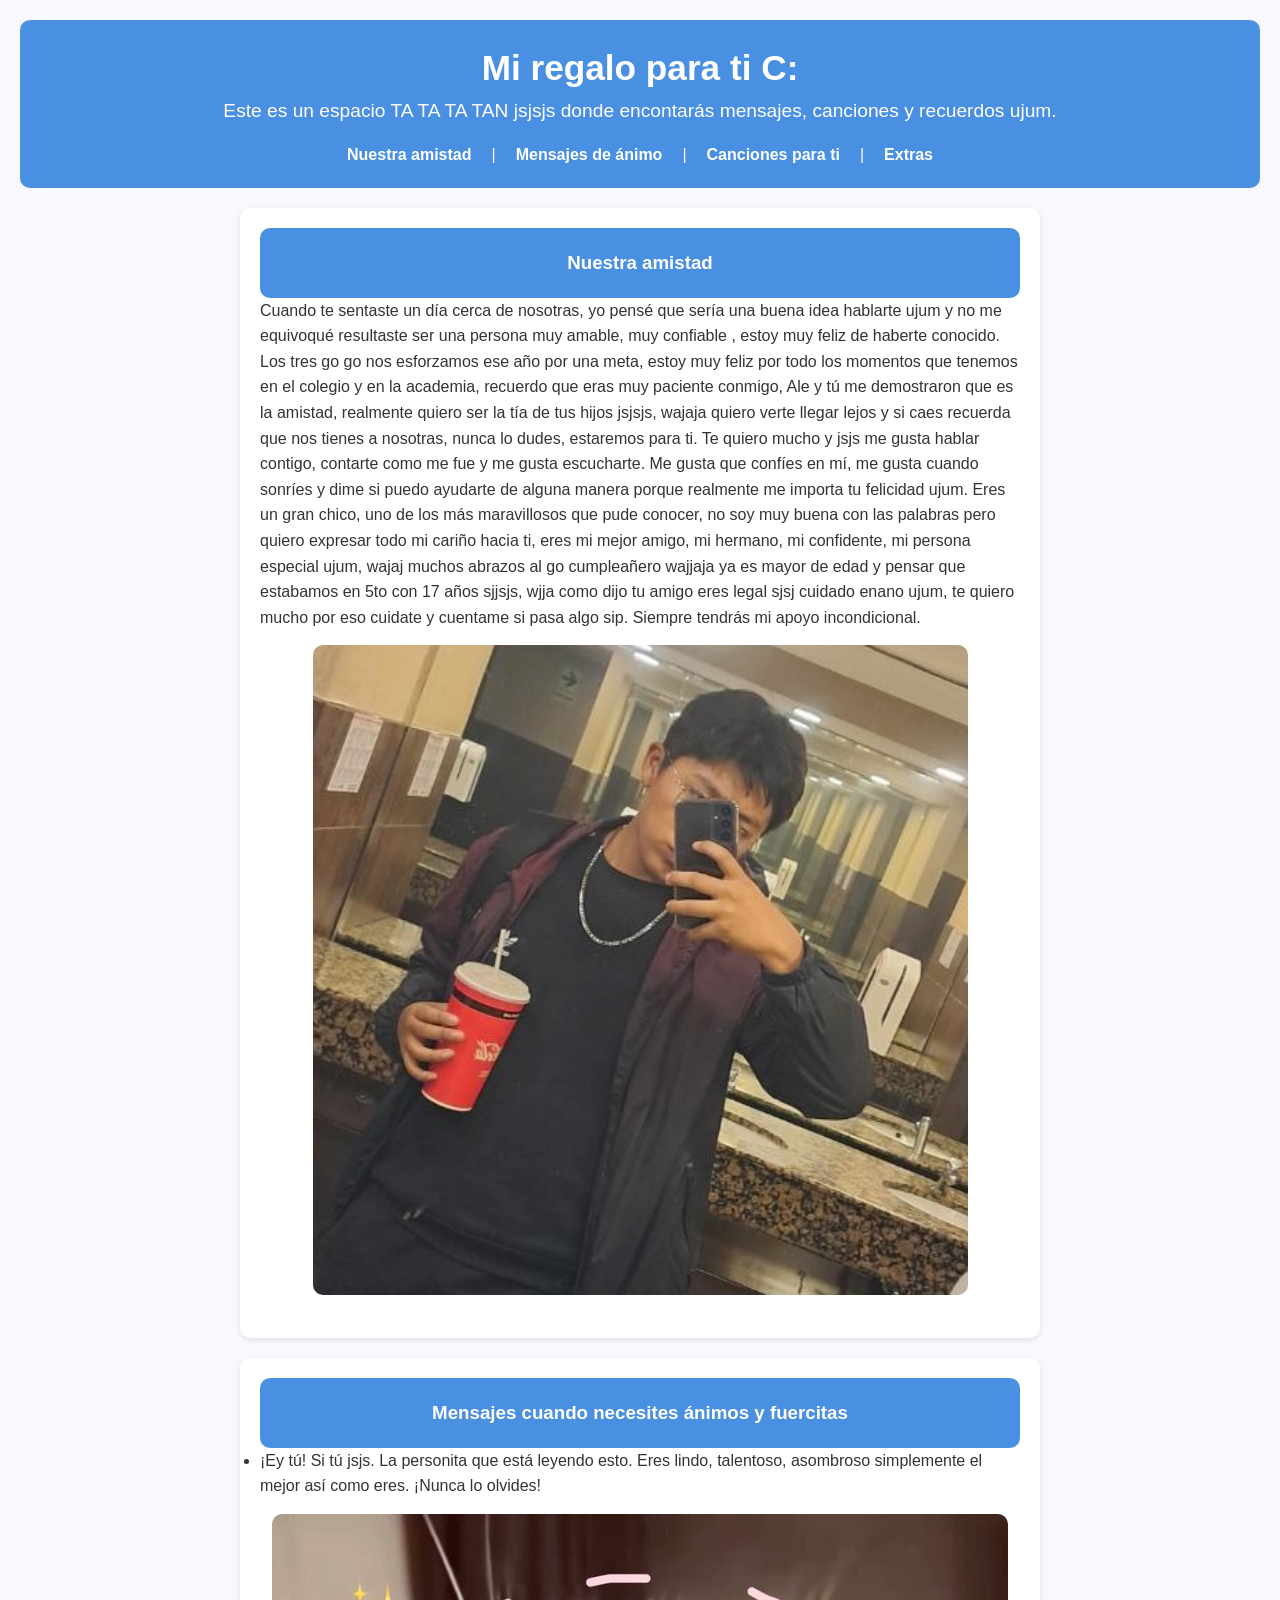
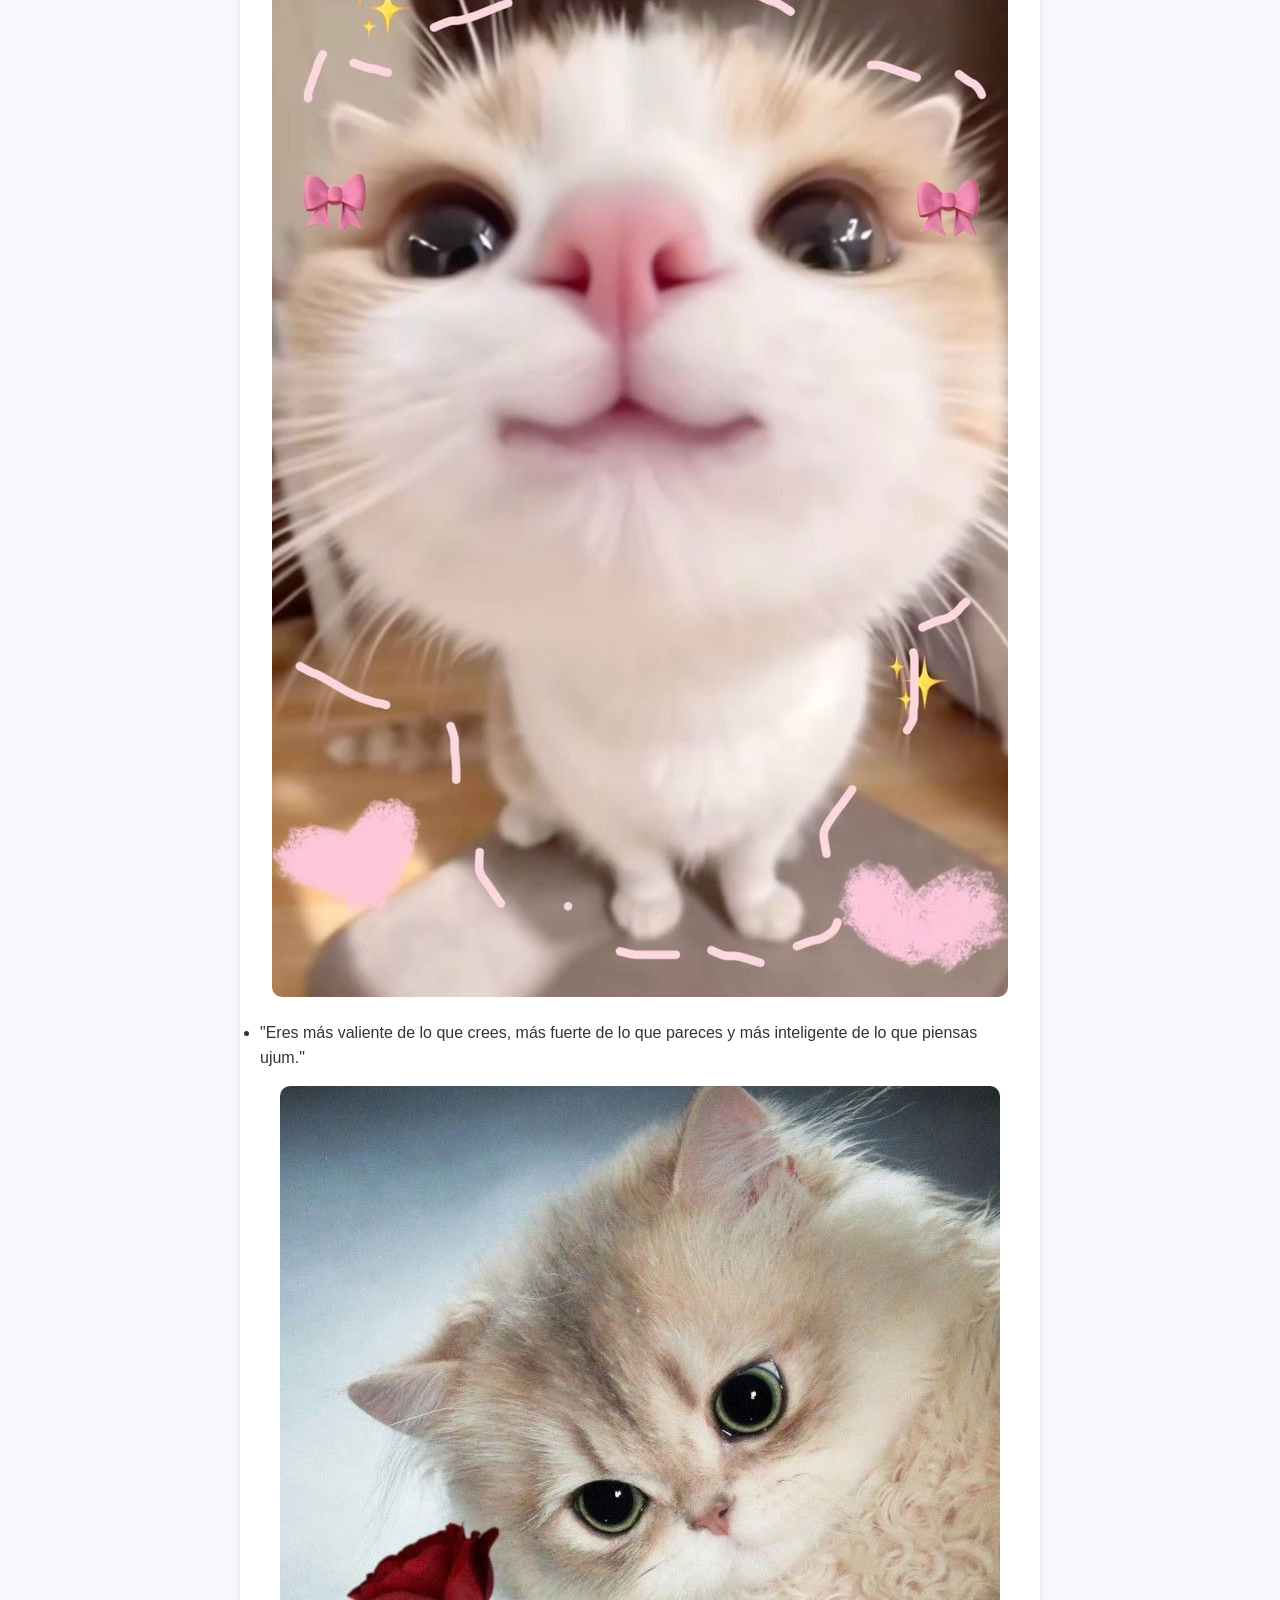
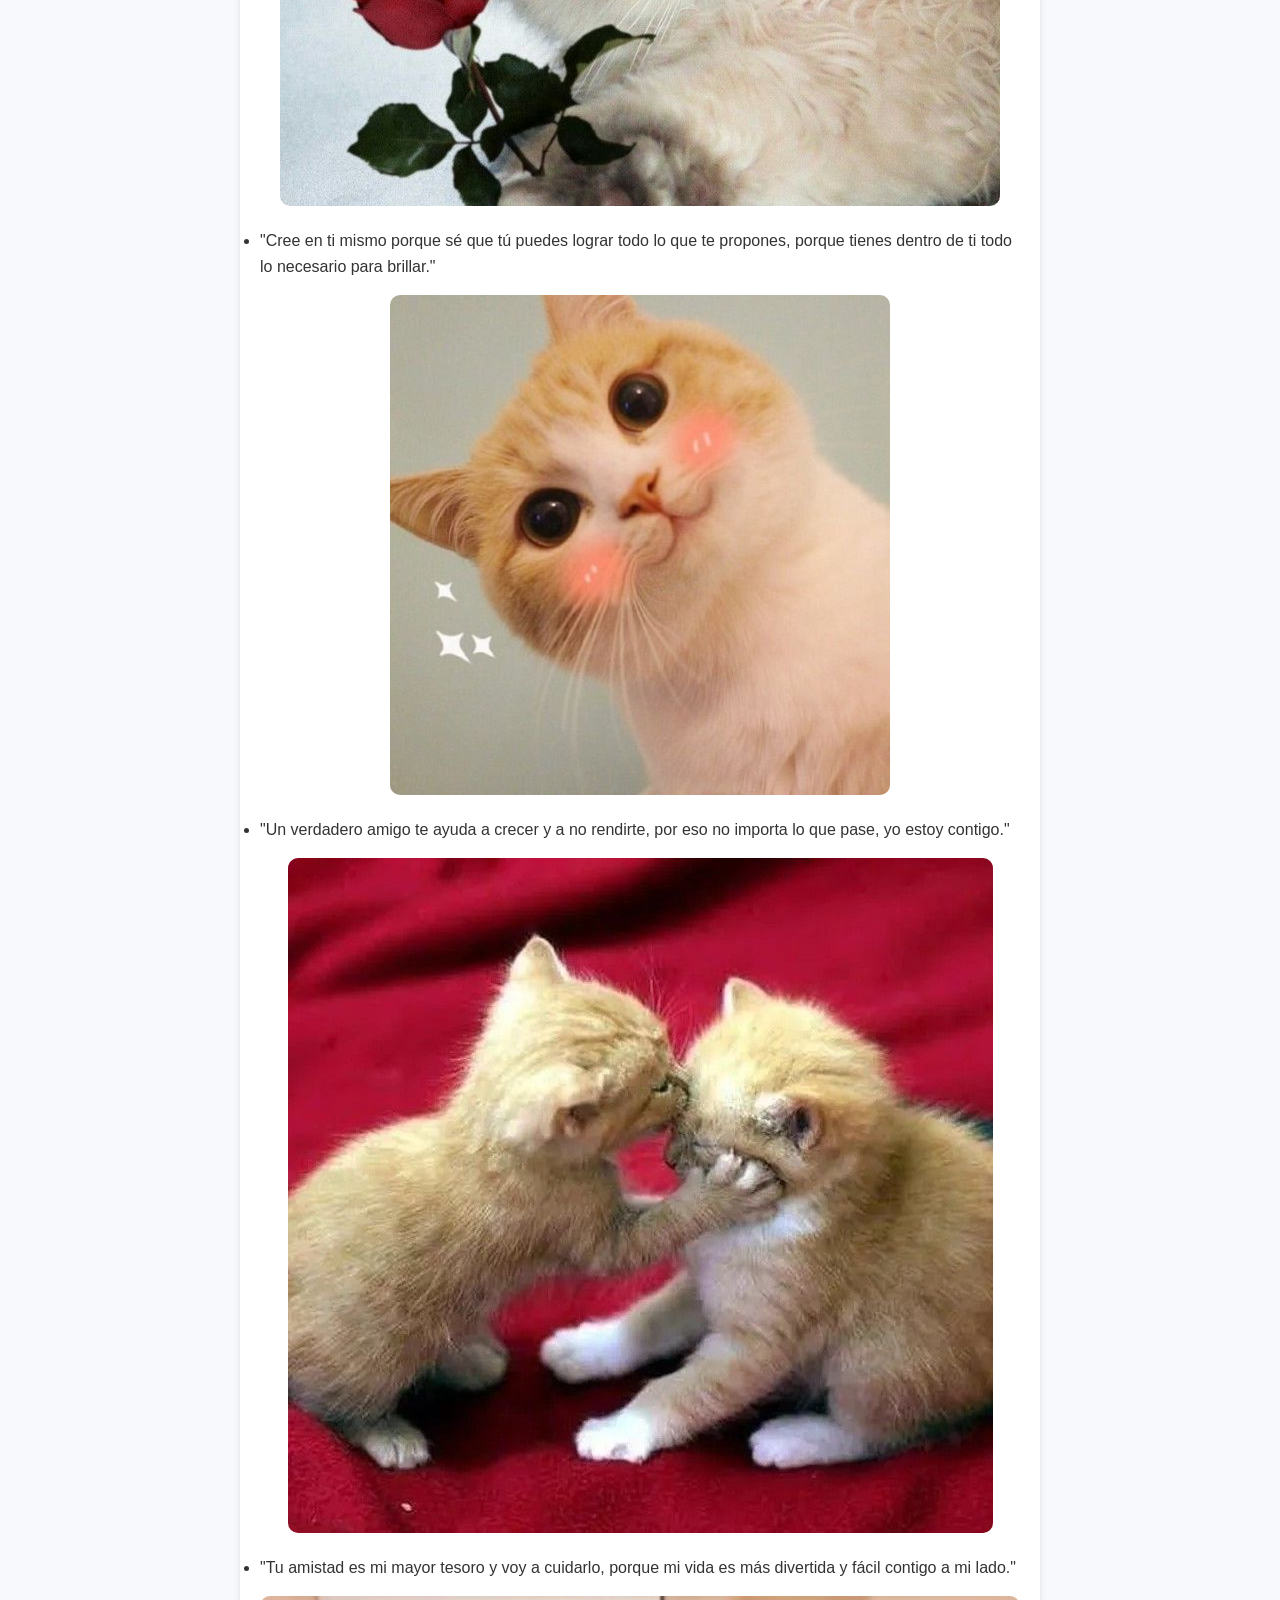
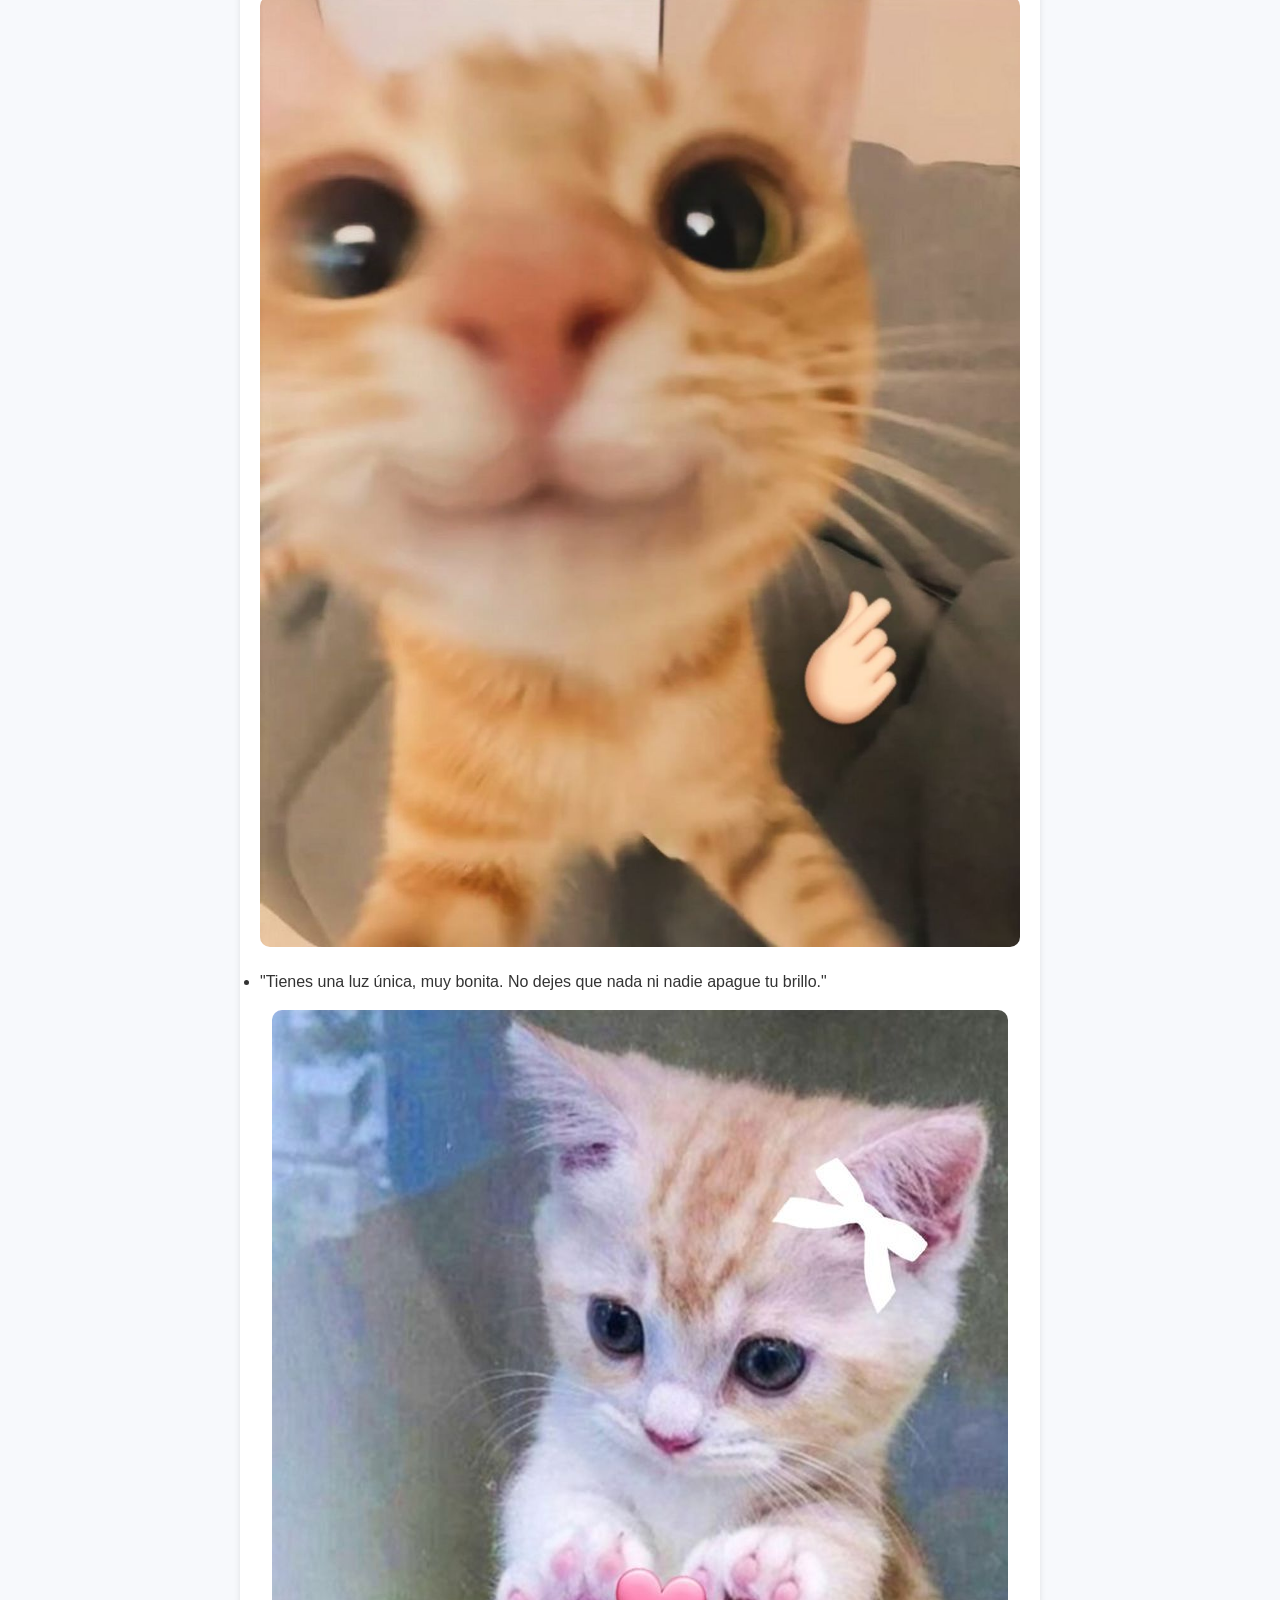
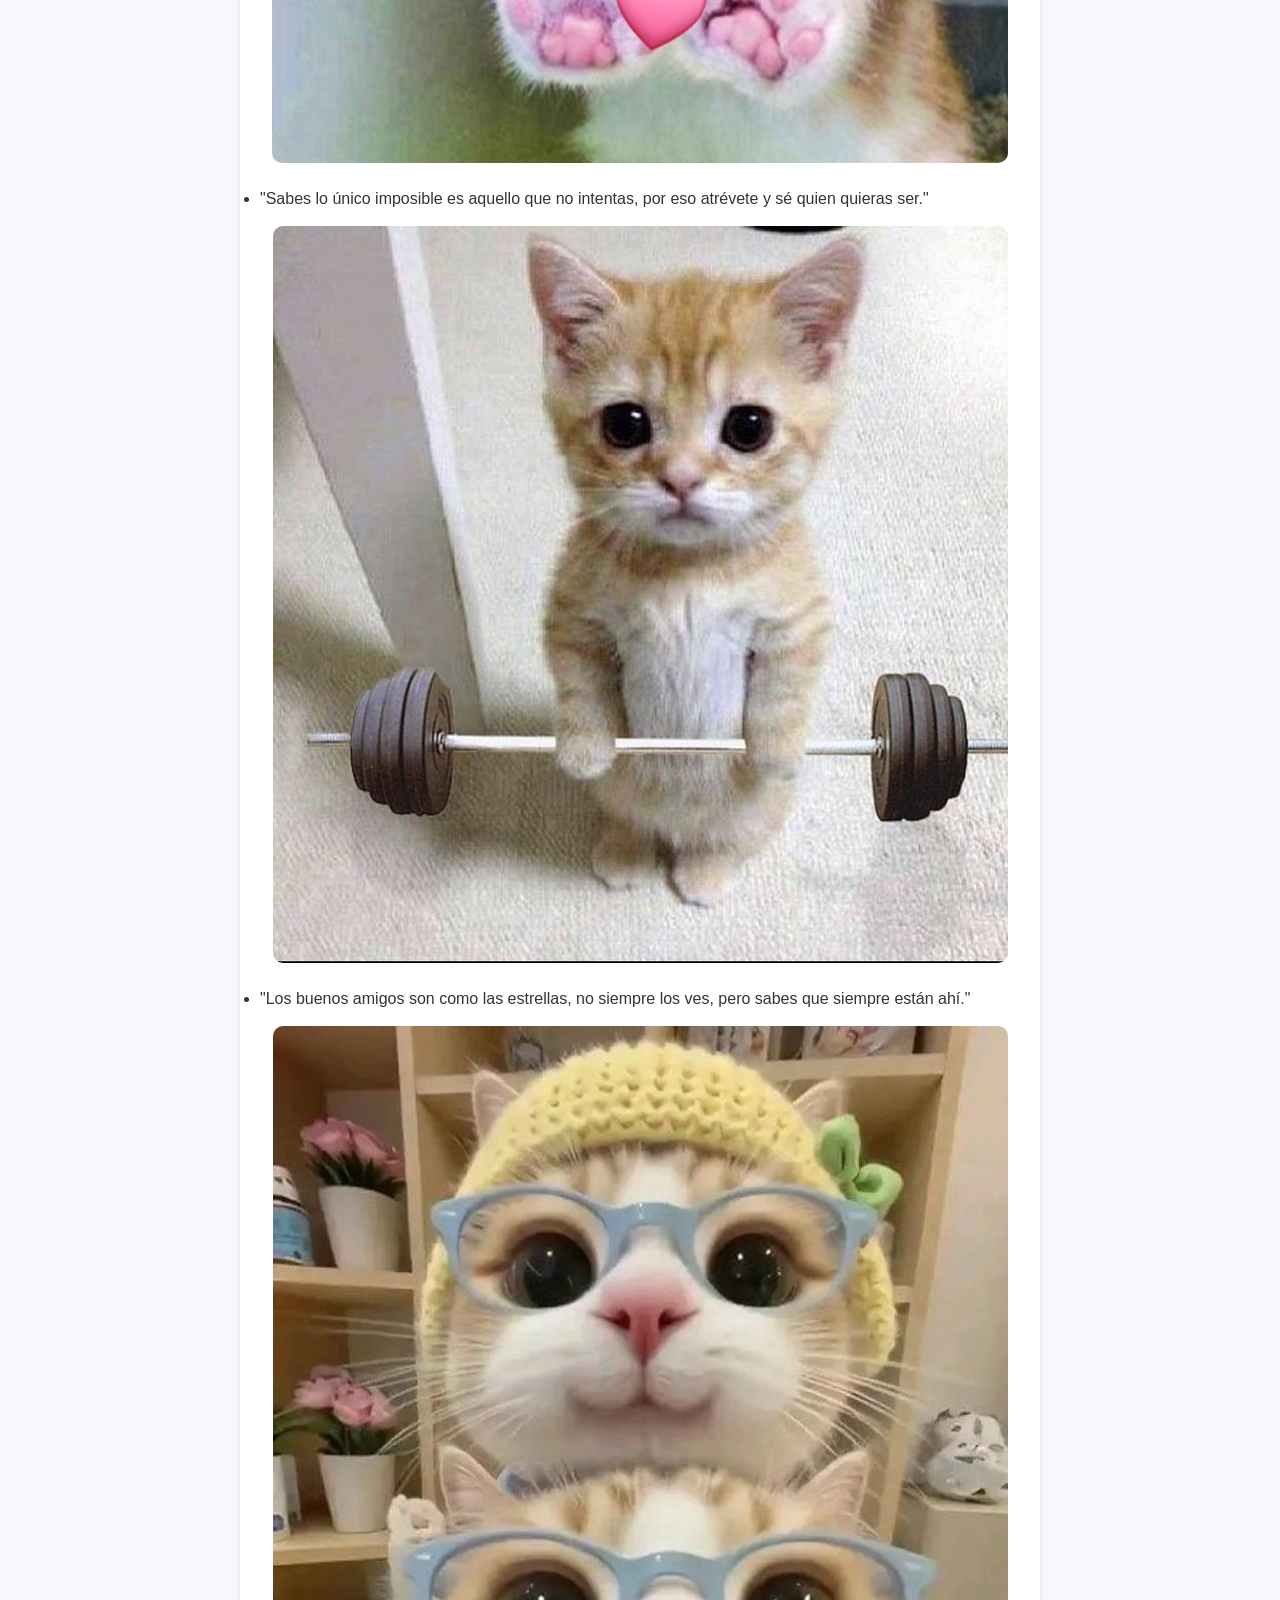
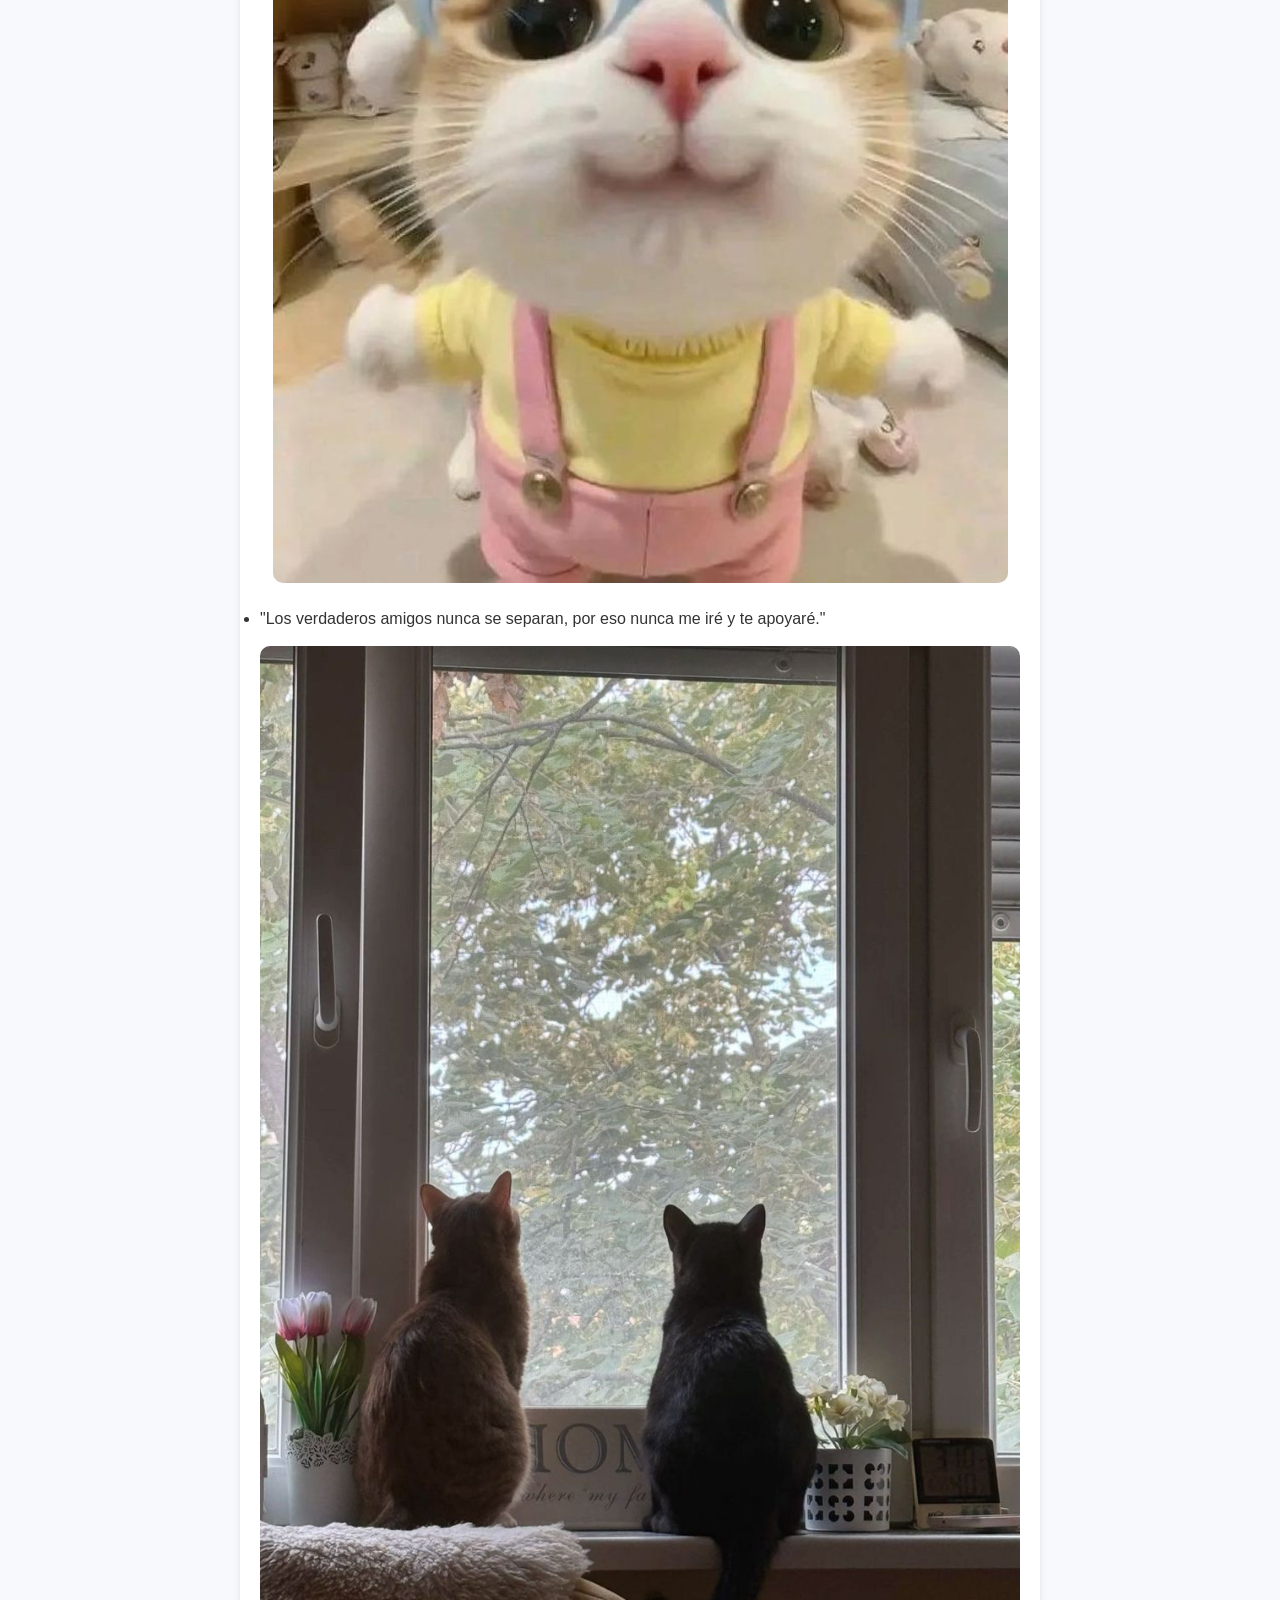
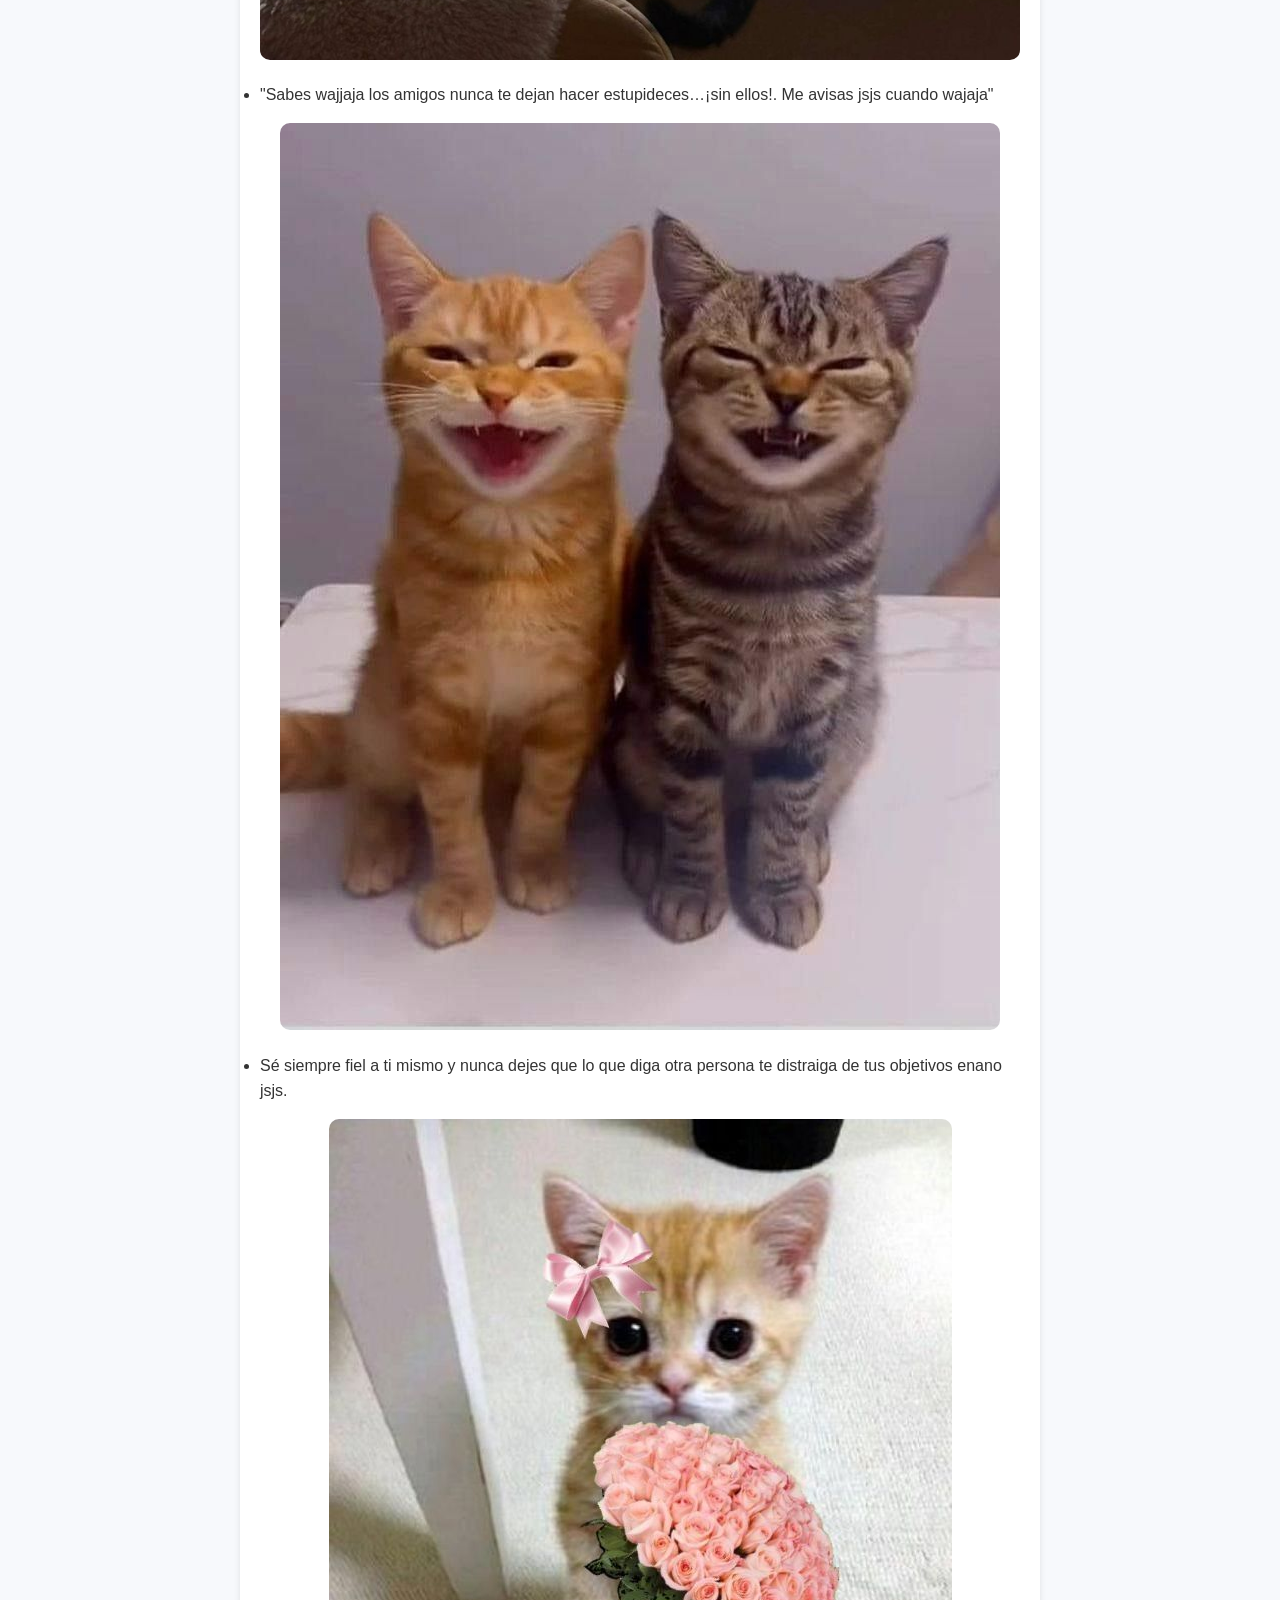
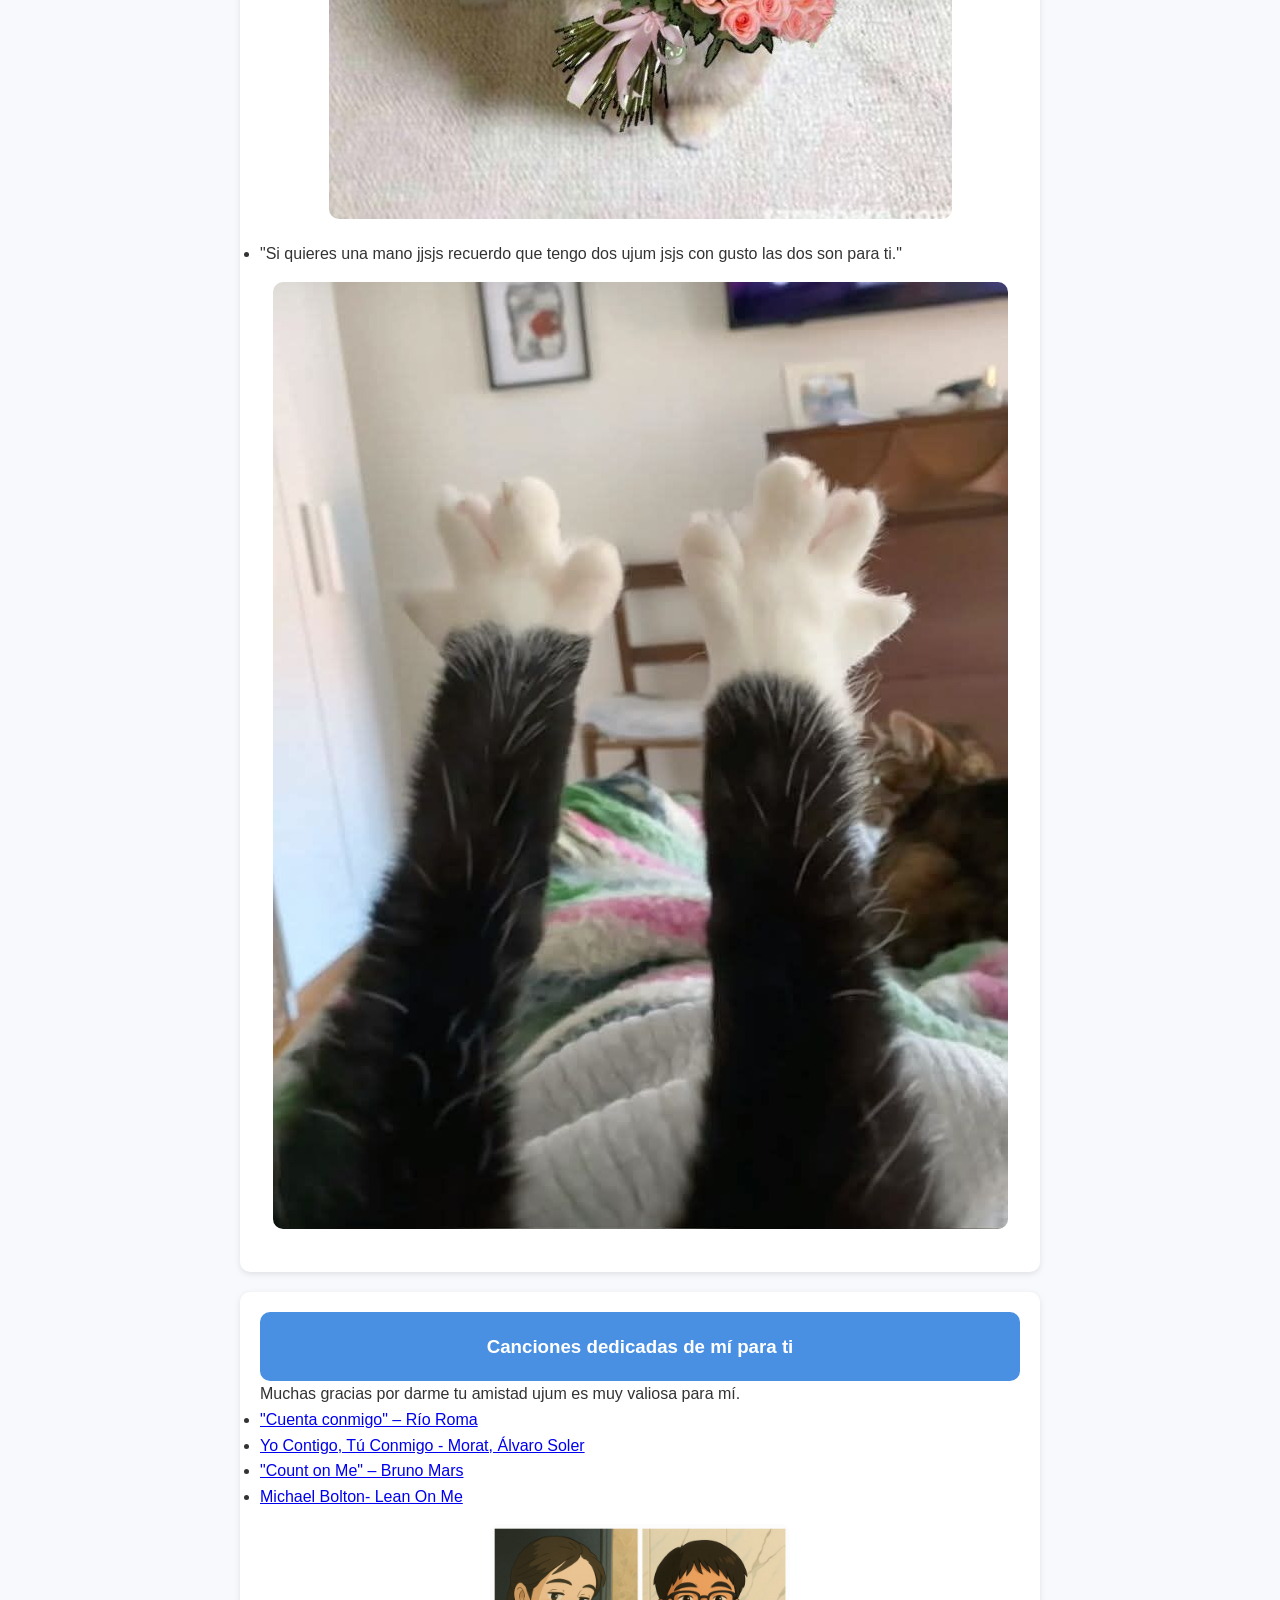
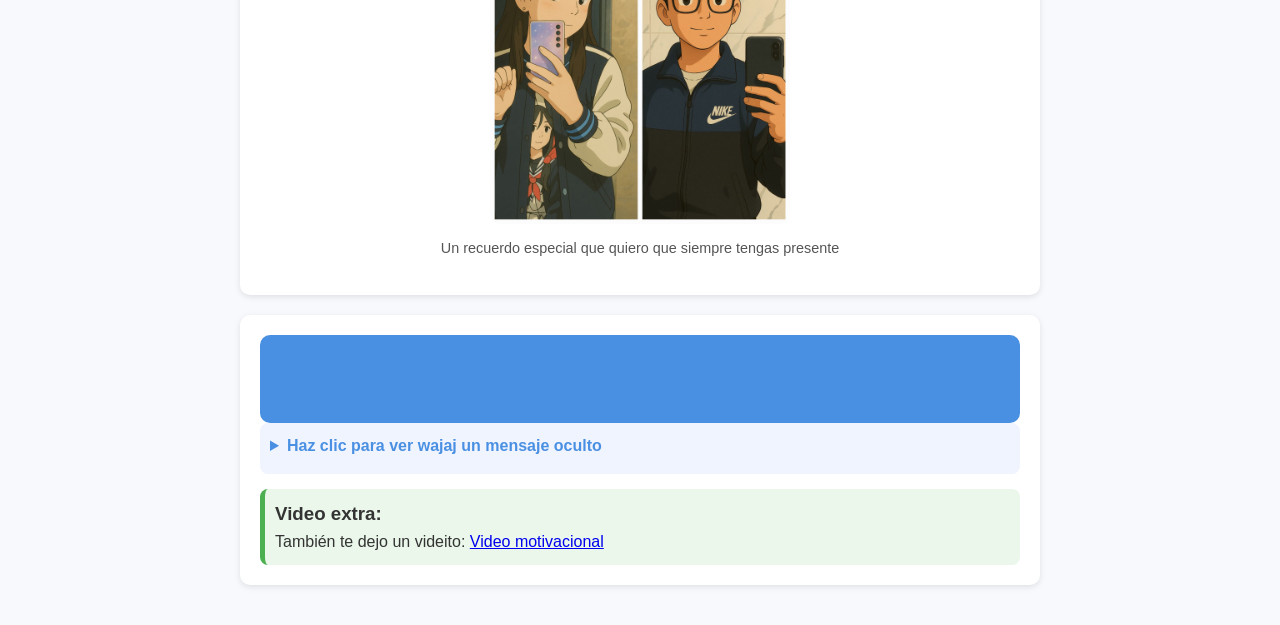
==== index.html @ e7e35b91 "Rename BlogPersonaEspecial.html to index.html" ====
<!DOCTYPE html>
<html>
<head lang="es">
    <title>Blog Para mi Mejor Amigo</title>
    <link rel="stylesheet" href="styles.css">
</head>
<body>
    <header>
        <h1>Mi regalo para ti C:</h1>
        <p>Este es un espacio TA TA TA TAN jsjsjs donde encontarás mensajes, canciones y recuerdos ujum.</p>
        <nav>
            <ul>
                <li><a href="#amistad">Nuestra amistad</a></li> |
                <li><a href="#mensajes">Mensajes de ánimo</a></li> |
                <li><a href="#canciones">Canciones para ti</a></li> |
                <li><a href="#extra">Extras</a></li>
            </ul>
        </nav>
    </header>
    <main>
        <!--Articulo sobre nuestra amistad-->
        <article id ="amistad">
            <header>
                <h3>Nuestra amistad</h3>
            </header>
            <section>
                <p>
                    Cuando te sentaste un día cerca de nosotras, yo pensé que sería una buena idea
                    hablarte ujum y no me equivoqué resultaste ser una persona muy amable, muy confiable
                    , estoy muy feliz de haberte conocido. Los tres go go nos esforzamos ese año por una 
                    meta, estoy muy feliz por todo los momentos que tenemos en el colegio y en la academia, 
                    recuerdo que eras muy paciente conmigo, Ale y tú me demostraron que es la amistad, realmente
                    quiero ser la tía de tus hijos jsjsjs, wajaja quiero verte llegar lejos y si caes recuerda 
                    que nos tienes a nosotras, nunca lo dudes, estaremos para ti. Te quiero mucho y jsjs me 
                    gusta hablar contigo, contarte como me fue y me gusta escucharte. Me gusta que confíes en 
                    mí, me gusta cuando sonríes y dime si puedo ayudarte de alguna manera porque realmente me 
                    importa tu felicidad ujum. Eres un gran chico, uno de los más maravillosos que pude conocer,
                    no soy muy buena con las palabras pero quiero expresar todo mi cariño hacia ti, eres mi mejor 
                    amigo, mi hermano, mi confidente, mi persona especial ujum, wajaj muchos abrazos al go cumpleañero 
                    wajjaja ya es mayor de edad y pensar que estabamos en 5to con 17 años sjjsjs, wjja como dijo tu amigo 
                    eres legal sjsj cuidado enano ujum, te quiero mucho por eso cuidate y cuentame si pasa algo sip.
                    Siempre tendrás mi apoyo incondicional. 
                </p>
            </section>
            <figure>
                <img src="imagenes/miMejorAamigo.jpg" alt="Fotito de mi mejor amigo sjjsjs mi hermano ujum">
            </figure>
        </article>
        <!--Articulo mensajes motivacionales-->
        <article id ="mensajes">
            <header>
                <h3>Mensajes cuando necesites ánimos y fuercitas</h3>
            </header>
            <section>
                <ul>
                    <li>¡Ey tú! Si tú jsjs. La personita que está leyendo esto. Eres lindo, talentoso, asombroso
                        simplemente el mejor así como eres. ¡Nunca lo olvides!
                    </li>
                    <figure><img src="imagenes/tu.jpg" alt="Gatito sonriendo"></figure>
                    <li>"Eres más valiente de lo que crees, más fuerte de lo que pareces y más inteligente de lo que piensas ujum."</li>
                    <figure><img src="imagenes/para_ti.jpg" alt="Gatito con una rosa"></figure>
                    <li>"Cree en ti mismo porque sé que tú puedes lograr todo lo que te propones, porque tienes dentro de ti todo lo necesario para brillar." </li>
                    <figure><img src="imagenes/brillar.jpg" alt="Gatito con brillitos"></figure>
                    <li>"Un verdadero amigo te ayuda a crecer y a no rendirte, por eso no importa lo que pase, yo estoy contigo." </li>
                    <figure><img src="imagenes/contigo.jpg" alt="Gatito besito frente"></figure>
                    <li>"Tu amistad es mi mayor tesoro y voy a cuidarlo, porque mi vida es más divertida y fácil contigo a mi lado." </li>
                    <figure><img src="imagenes/feliz.jpg" alt="Gatito feliz"></figure>
                    <li>"Tienes una luz única, muy bonita. No dejes que nada ni nadie apague tu brillo." </li>
                    <figure><img src="imagenes/corazon.jpg" alt="Gatito con un corazoncito"></figure>
                    <li>"Sabes lo único imposible es aquello que no intentas, por eso atrévete y sé quien quieras ser." </li>
                    <figure><img src="imagenes/fuerte.jpg" alt="Gatito y pesas"></figure>
                    <li>"Los buenos amigos son como las estrellas, no siempre los ves, pero sabes que siempre están ahí."</li>
                    <figure><img src="imagenes/juntos.jpg" alt="Dos gatitos con lentes"></figure>
                    <li>"Los verdaderos amigos nunca se separan, por eso nunca me iré y te apoyaré."</li>
                    <figure><img src="imagenes/dos.jpg" alt="Dos gatitos viendo afuera"></figure>
                    <li>"Sabes wajjaja los amigos nunca te dejan hacer estupideces…¡sin ellos!. Me avisas jsjs cuando wajaja"</li>
                    <figure><img src="imagenes/locuras.jpg" alt="Dos gatitos riendo malvadiscamente"></figure>
                    <li>Sé siempre fiel a ti mismo y nunca dejes que lo que diga otra persona te distraiga de tus objetivos enano jsjs.</li>
                    <figure><img src="imagenes/flores.jpg" alt="Gatita con un ramo jsjsjs"></figure>
                    <li>"Si quieres una mano jjsjs recuerdo que tengo dos ujum jsjs con gusto las dos son para ti."</li>
                    <figure><img src="imagenes/patas.jpg" alt="Patas de gatito"></figure>
                </ul>
            </section>
        </article>

        <!--Articulo canciones dedicadas-->
        <article id="canciones">
            <header>
                <h3>Canciones dedicadas de mí para ti</h3>
            </header>
            <section>
                <p>Muchas gracias por darme tu amistad ujum es muy valiosa para mí.</p>
                <ul>
                    <li><a href="https://www.youtube.com/watch?v=wg6vJ-gxR40&list=RDwg6vJ-gxR40&start_radio=1" target="_blank">"Cuenta conmigo" – Río Roma</a></li>
                    <li><a href="https://www.youtube.com/watch?v=xx5yrjzC_tQ&list=RDxx5yrjzC_tQ&start_radio=1" target="_blank">Yo Contigo, Tú Conmigo - Morat, Álvaro Soler</a> </li>
                    <li><a href="https://www.youtube.com/watch?v=5XmAsklgIoI&list=RD5XmAsklgIoI&start_radio=1" target="_blank">"Count on Me" – Bruno Mars</a></li>
                    <li><a href="https://www.youtube.com/watch?v=1W1SF0hQpzY&list=RD1W1SF0hQpzY&start_radio=1" target="_blank">Michael Bolton- Lean On Me</a></li>
                </ul>
            </section>
            <!-- Imagen con descripción -->
            <figure>
                <img src="imagenes/fotito_IA.jpg" alt="Foto por la distancia de IA jsjsjs" width="300">
                <figcaption>Un recuerdo especial que quiero que siempre tengas presente</figcaption>
            </figure>
        </article>

    <article id="extra">
      <header>
        <h2>Extras</h2>
      </header>

      <section>
        <details>
          <summary>Haz clic para ver wajaj un mensaje oculto</summary>
          <p>Eres una persona increíble, nunca lo olvides . Tkm 💙</p>
        </details>
      </section>

      <aside>
        <h3>Video extra: </h3>
        <p>También te dejo un videito:
          <a href="https://www.youtube.com/watch?v=yWd4mzGqQYo" target="_blank">Video motivacional</a>
        </p>
      </aside>
    </article>
    </main>
</body>
</html>
---- styles.css ----
/* RESET BÁSICO  */
/* Esto limpia márgenes y paddings predeterminados del navegador */
* {
  margin: 0;
  padding: 0;
  box-sizing: border-box;
}

/* ESTILO GENERAL */
body {
  font-family: Arial, Helvetica, sans-serif; /* Fuente general */
  background-color: #f7f9fc; /* Fondo suave */
  color: #333; /* Texto gris oscuro */
  line-height: 1.6; /* Espaciado entre líneas */
  padding: 20px;
}

/* ENCABEZADO */
header {
  background: #4a90e2; /* Azul bonito */
  color: white; /* Texto blanco */
  padding: 20px;
  text-align: center; /* Centra el título y párrafo */
  border-radius: 10px;
}

header h1 {
  font-size: 2.2rem;
}

header p {
  font-size: 1.2rem;
}

/* NAVEGACIÓN */
nav ul {
  list-style: none; /* Quita las viñetas */
  display: flex; /* Los pone en fila */
  justify-content: center; /* Centra los enlaces */
  gap: 20px; /* Espaciado entre enlaces */
  margin-top: 15px;
}

nav a {
  text-decoration: none; /* Quita subrayado */
  color: white; /* Color texto */
  font-weight: bold;
  transition: color 0.3s ease; /* Animación suave */
}

nav a:hover {
  color: yellow; /* Resalta al pasar el mouse */
}

/* CONTENIDO PRINCIPAL */
main {
  margin: 20px auto;
  max-width: 800px; /* Ancho máximo del blog */
}

/* Cada artículo tiene su propio "bloque" */
article {
  background: white;
  padding: 20px;
  margin-bottom: 20px;
  border-radius: 10px;
  box-shadow: 0 2px 6px rgba(0,0,0,0.1); /* Sombra ligera */
}

article h2 {
  color: #4a90e2;
  margin-bottom: 10px;
}

/* ====== SECCIONES ====== */
section {
  margin-bottom: 15px;
}

/* Resalta texto con <mark> */
mark {
  background: yellow;
  padding: 2px 4px;
  border-radius: 4px;
}

/* Fecha con <time> */
time {
  font-size: 0.9rem;
  color: gray;
}

/* FIGURAS E IMÁGENES */
figure {
  text-align: center;
  margin: 15px 0;
}

figure img {
  max-width: 100%; /* Imagen nunca más ancha que el contenedor */
  border-radius: 10px;
}

figcaption {
  font-size: 0.9rem;
  color: #555;
  margin-top: 5px;
}

/* DETAILS (sorpresas colapsables)   */
details {
  background: #f0f4ff;
  padding: 10px;
  border-radius: 8px;
  cursor: pointer;
}

summary {
  font-weight: bold;
  color: #4a90e2;
  margin-bottom: 5px;
}

/* ASIDE */
aside {
  background: #eaf7ea; /* Verde claro */
  padding: 10px;
  border-left: 5px solid #4CAF50; /* Barra decorativa */
  margin-top: 15px;
  border-radius: 8px;
}

/* PIE DE PÁGINA */
footer {
  text-align: center;
  padding: 15px;
  margin-top: 30px;
  background: #4a90e2;
  color: white;
  border-radius: 10px;
}

footer address {
  font-style: normal; /* Quita el estilo cursivo predeterminado */
  margin-top: 10px;
  font-size: 0.9rem;
}
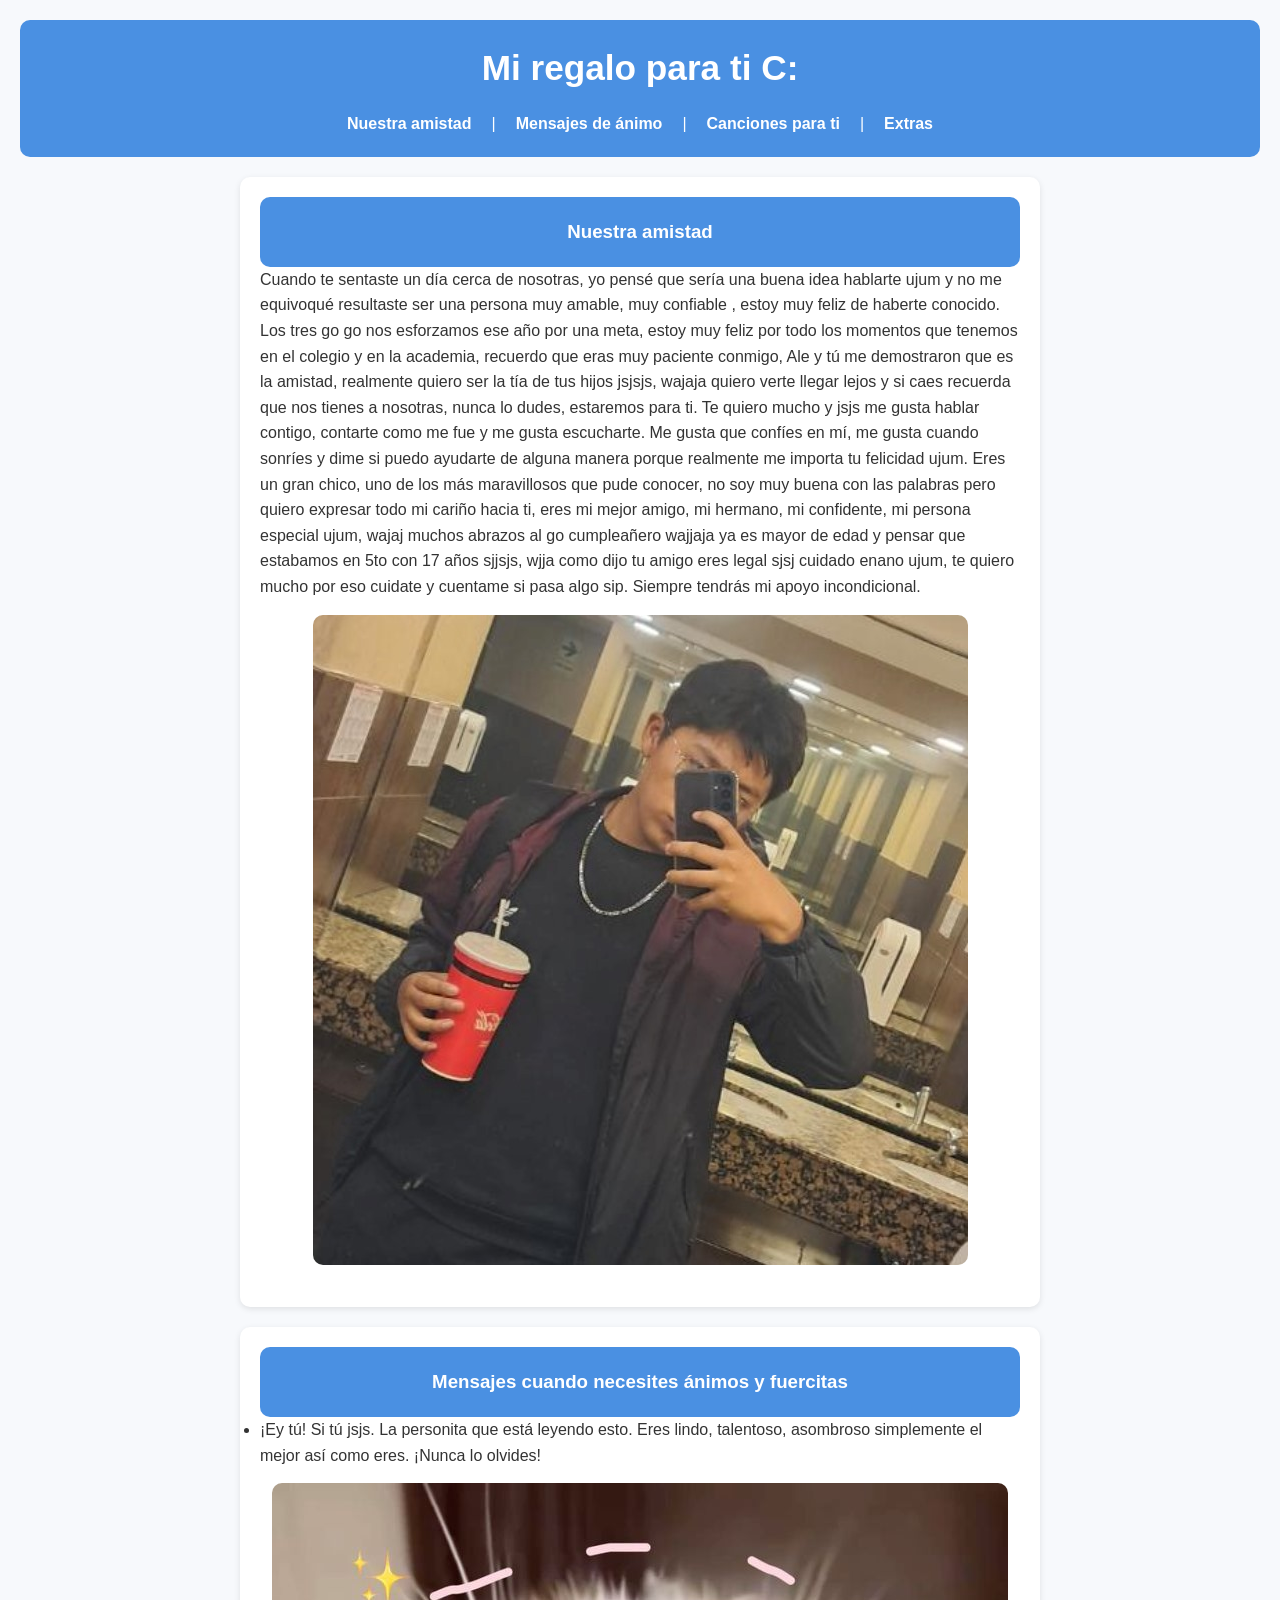
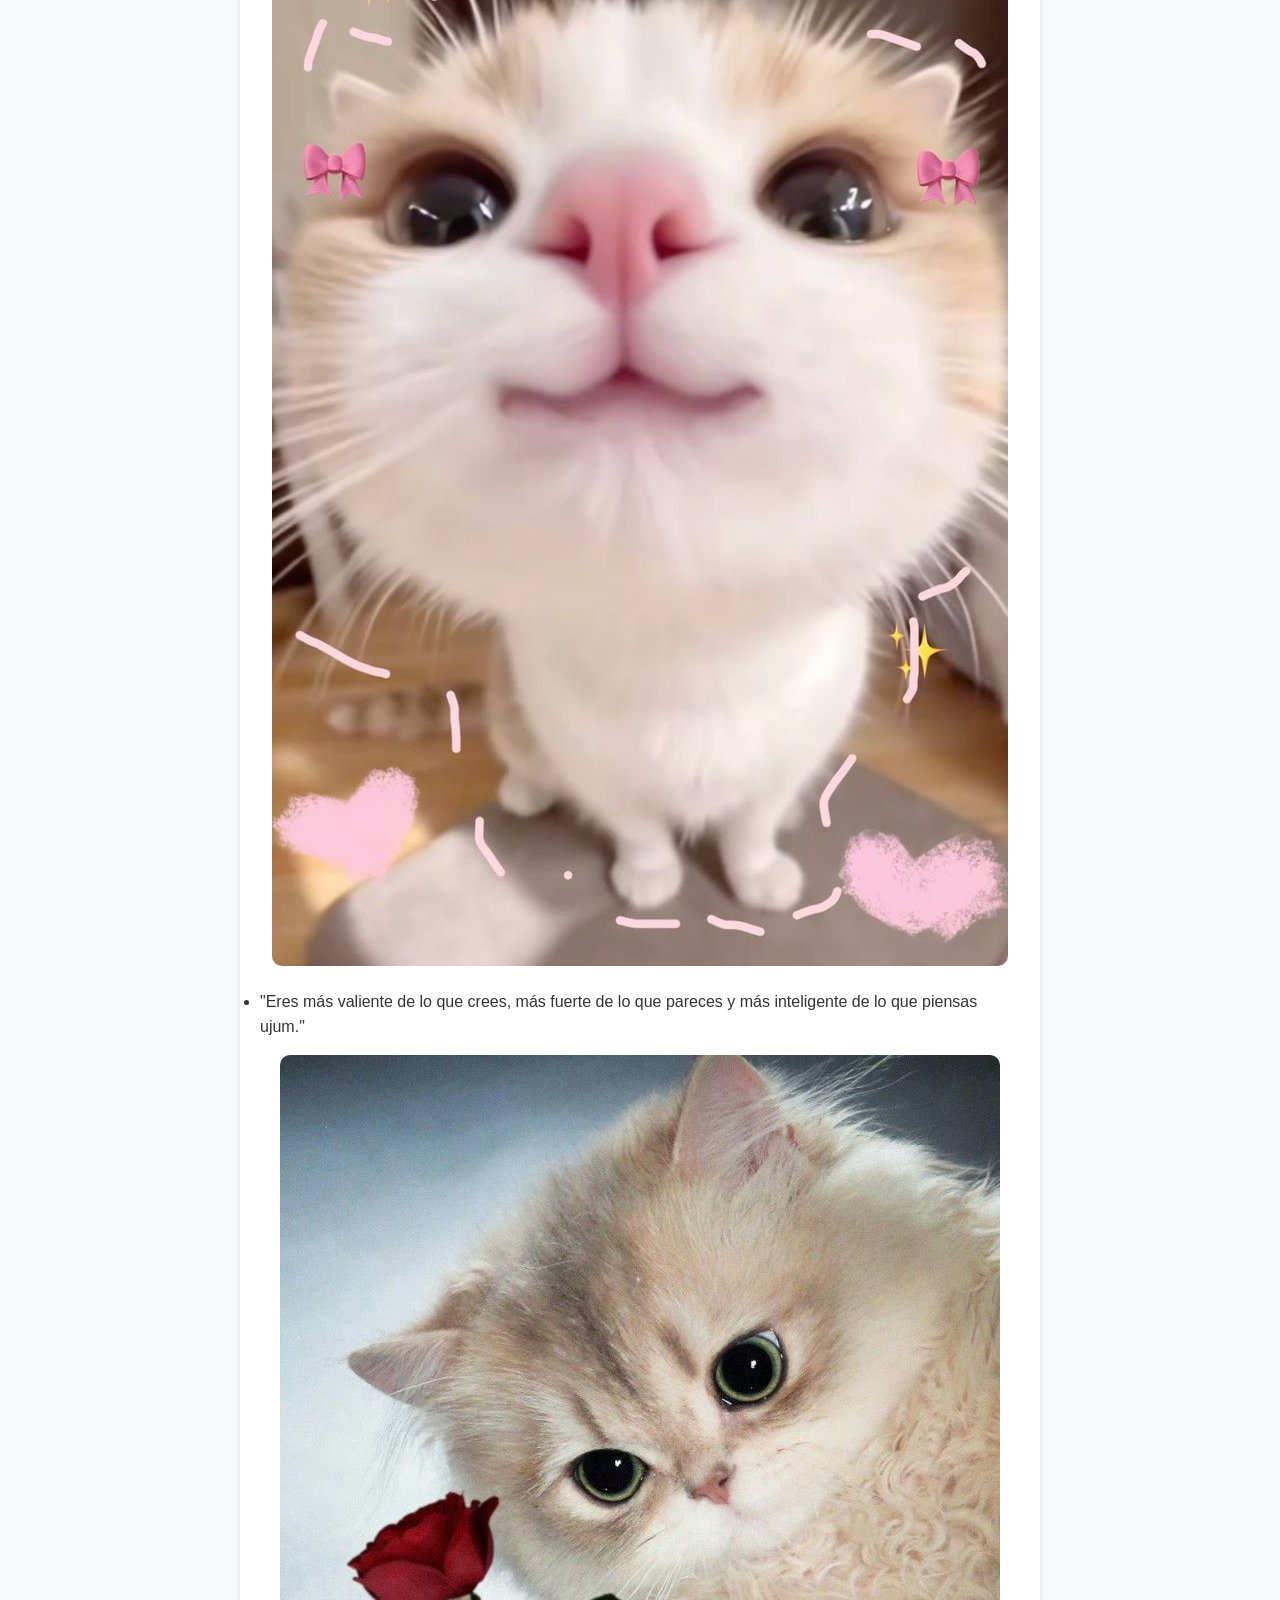
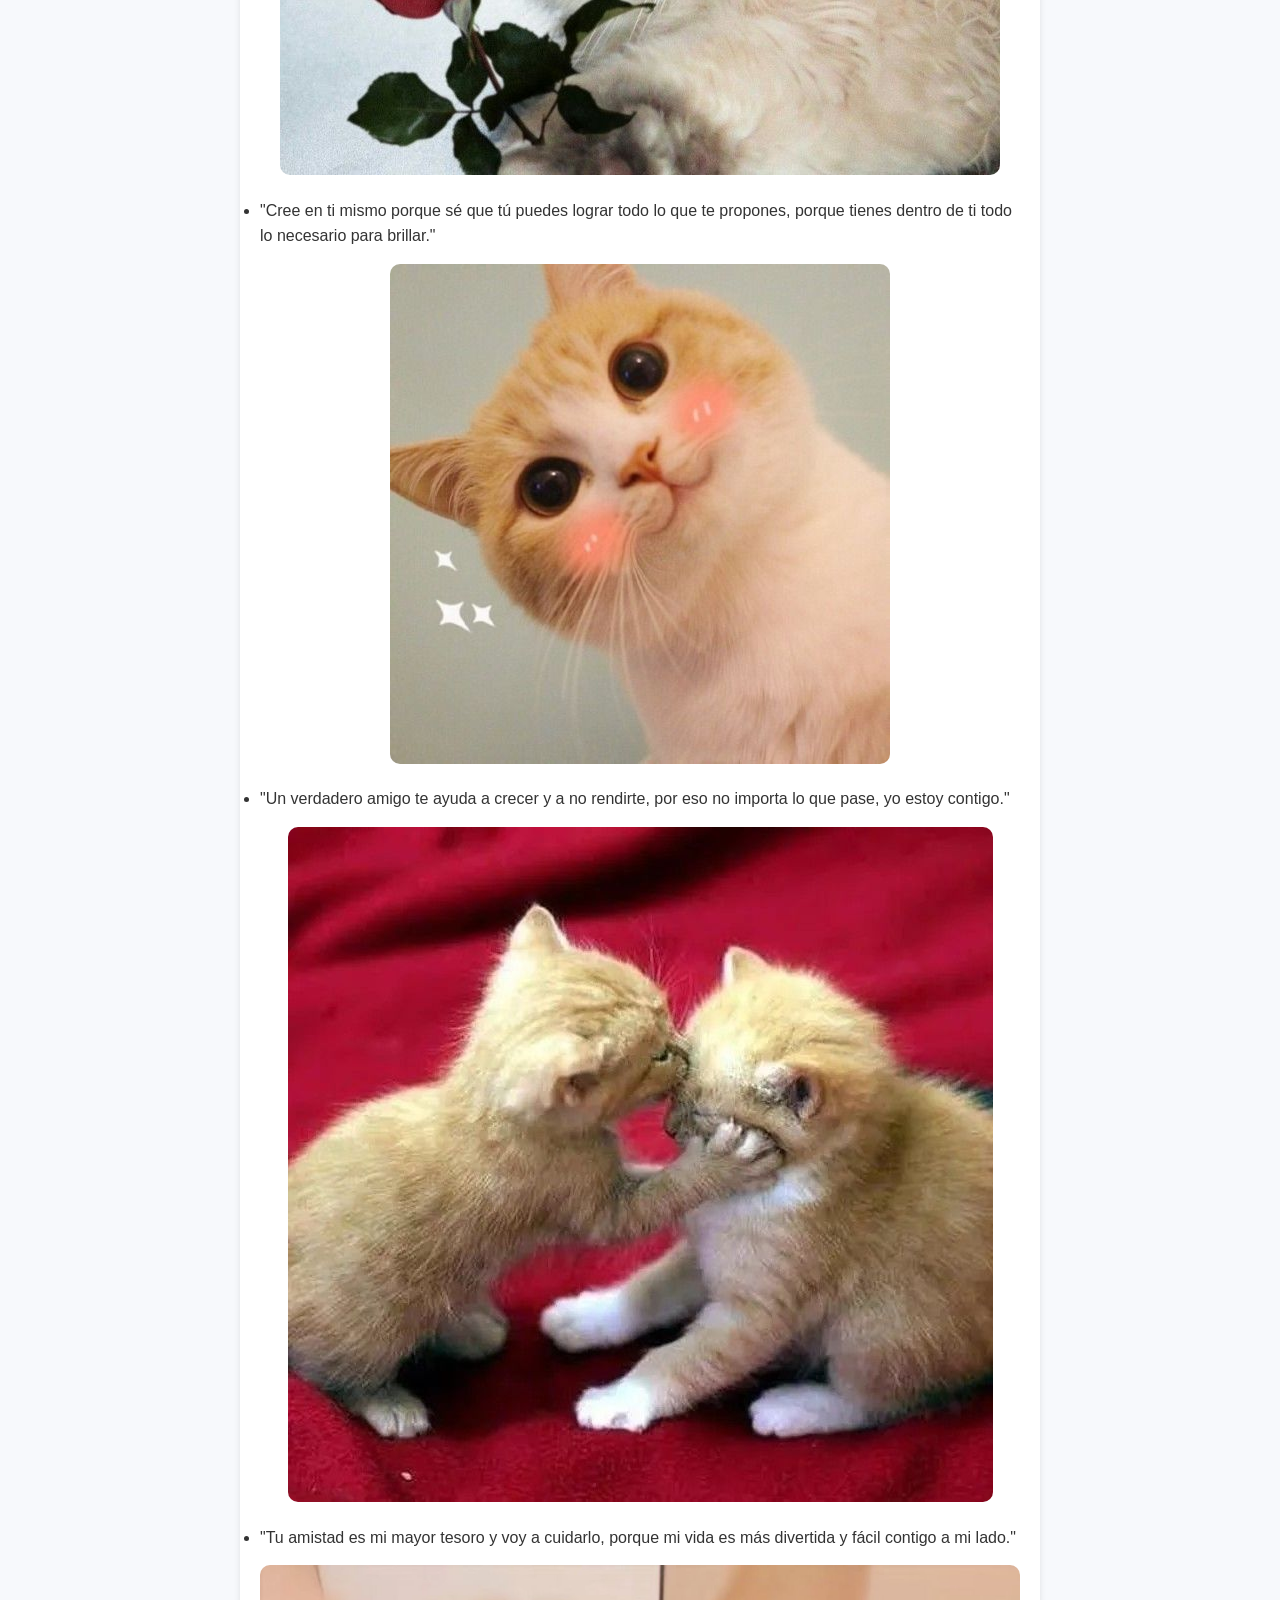
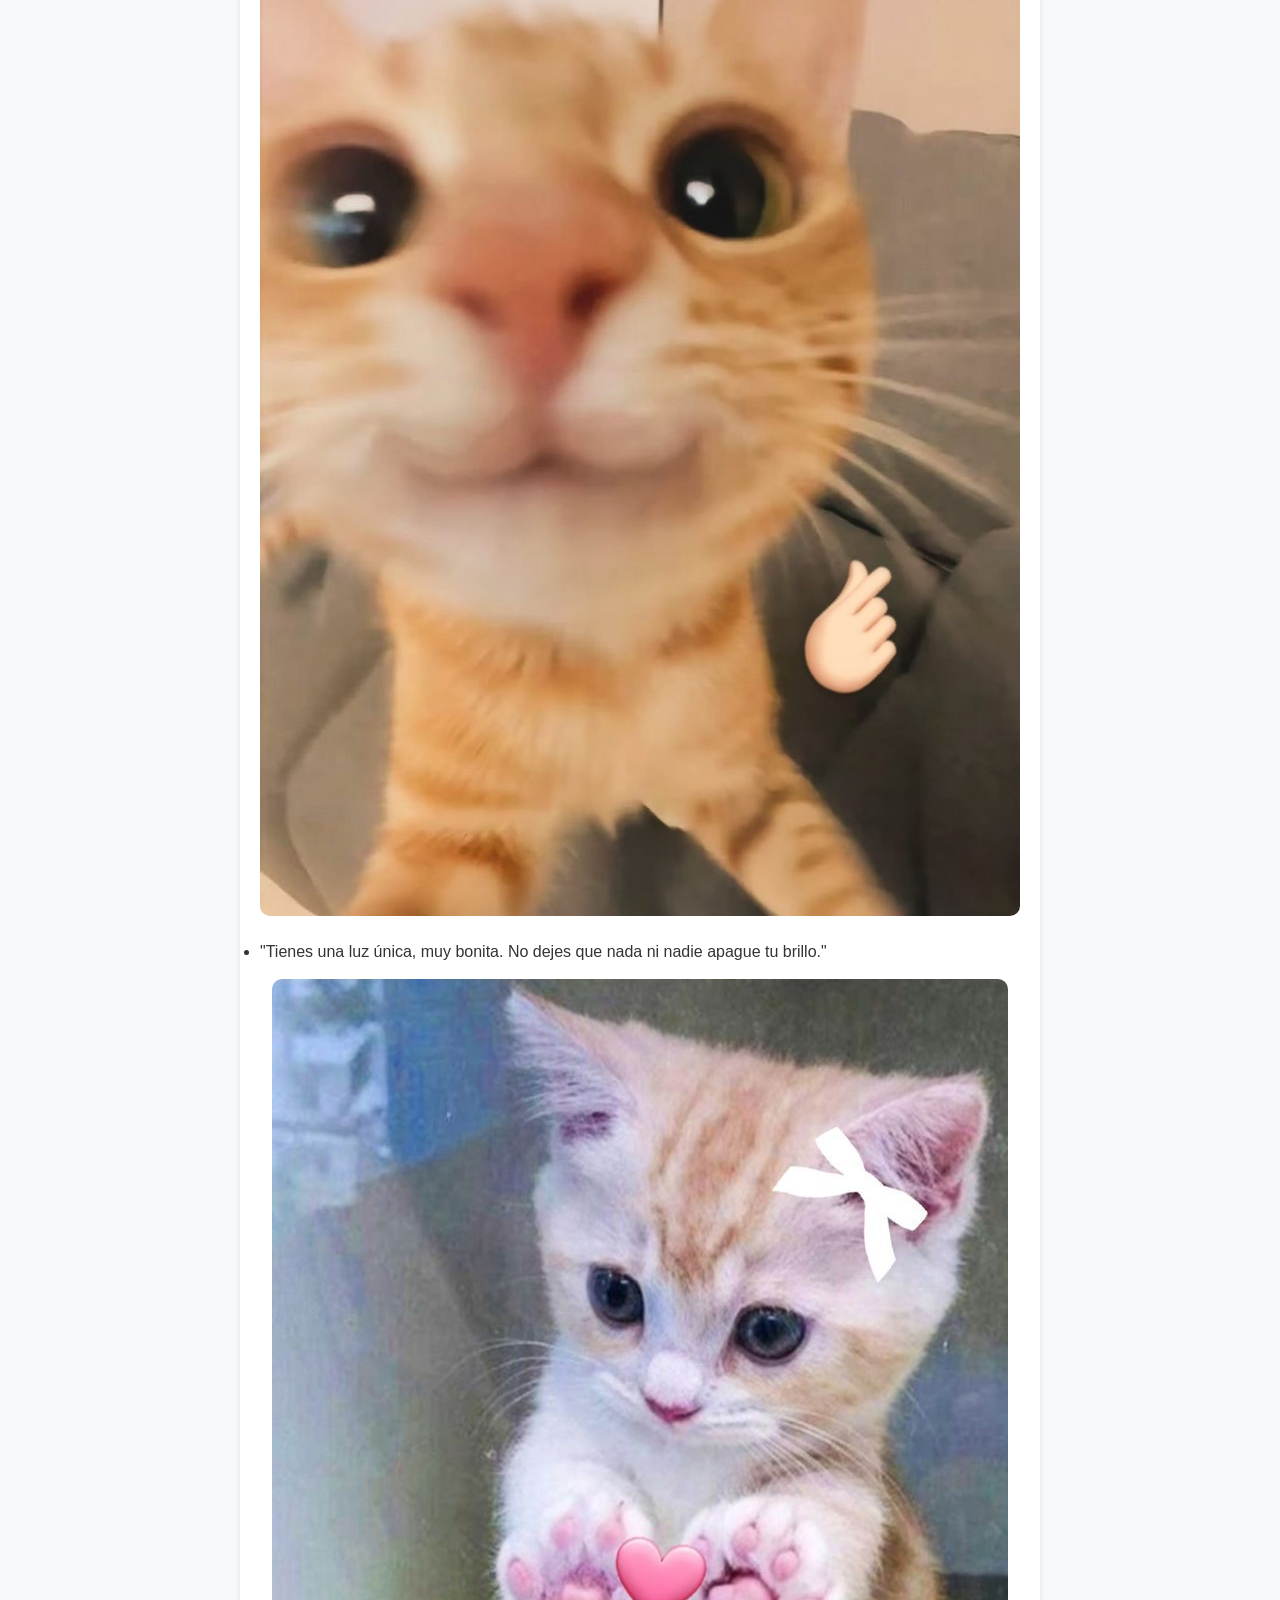
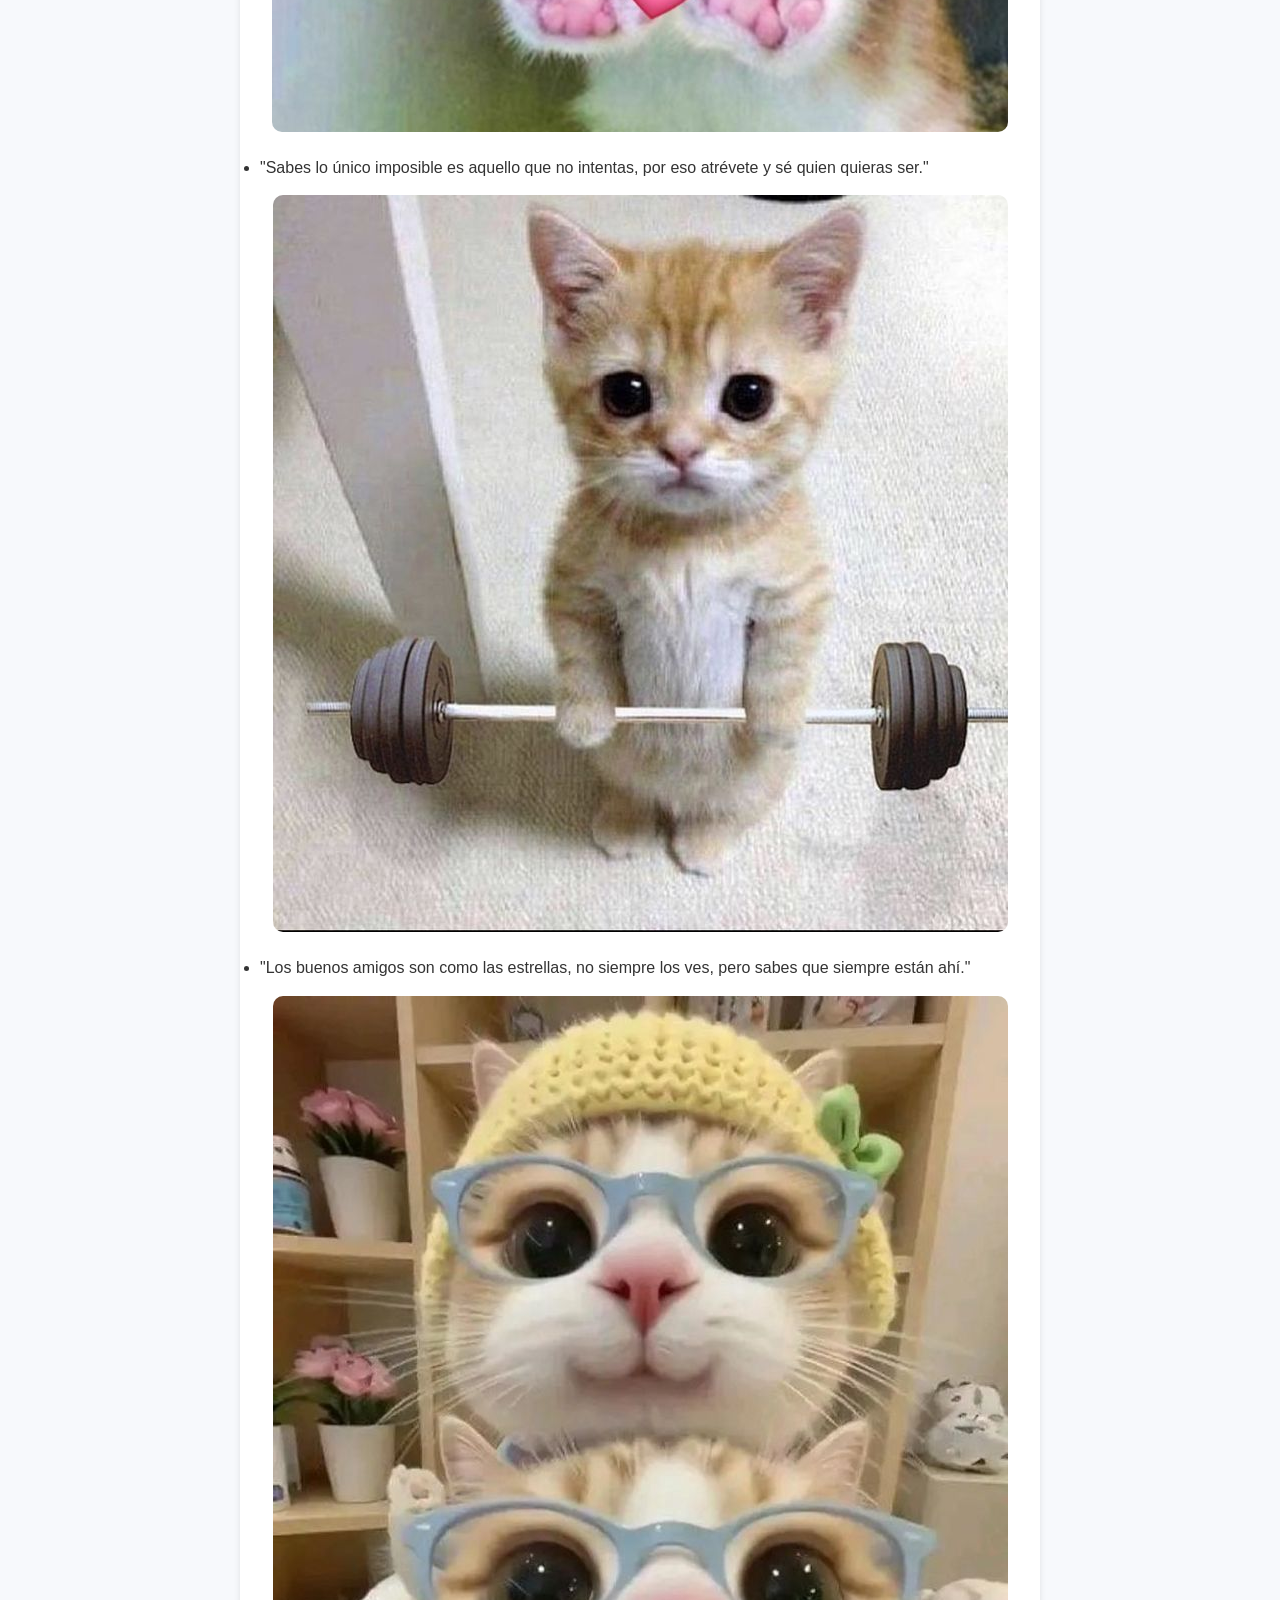
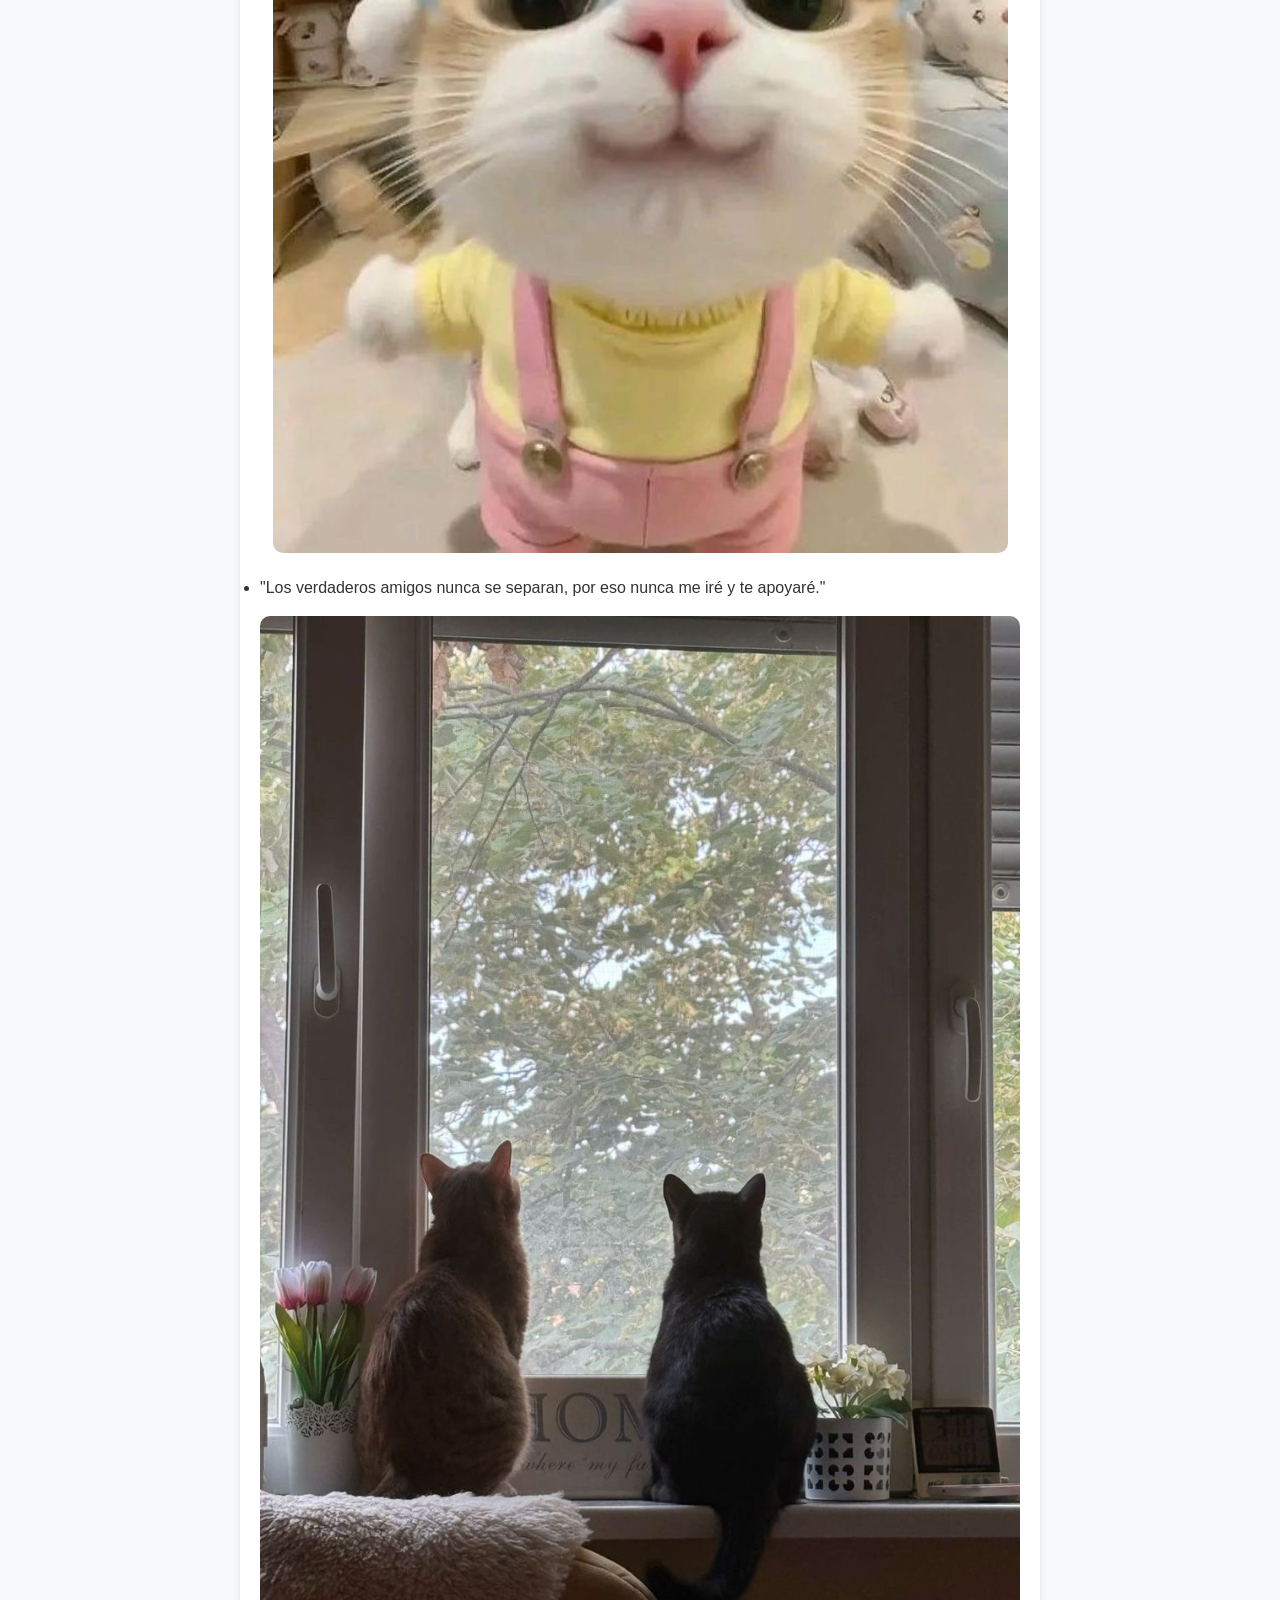
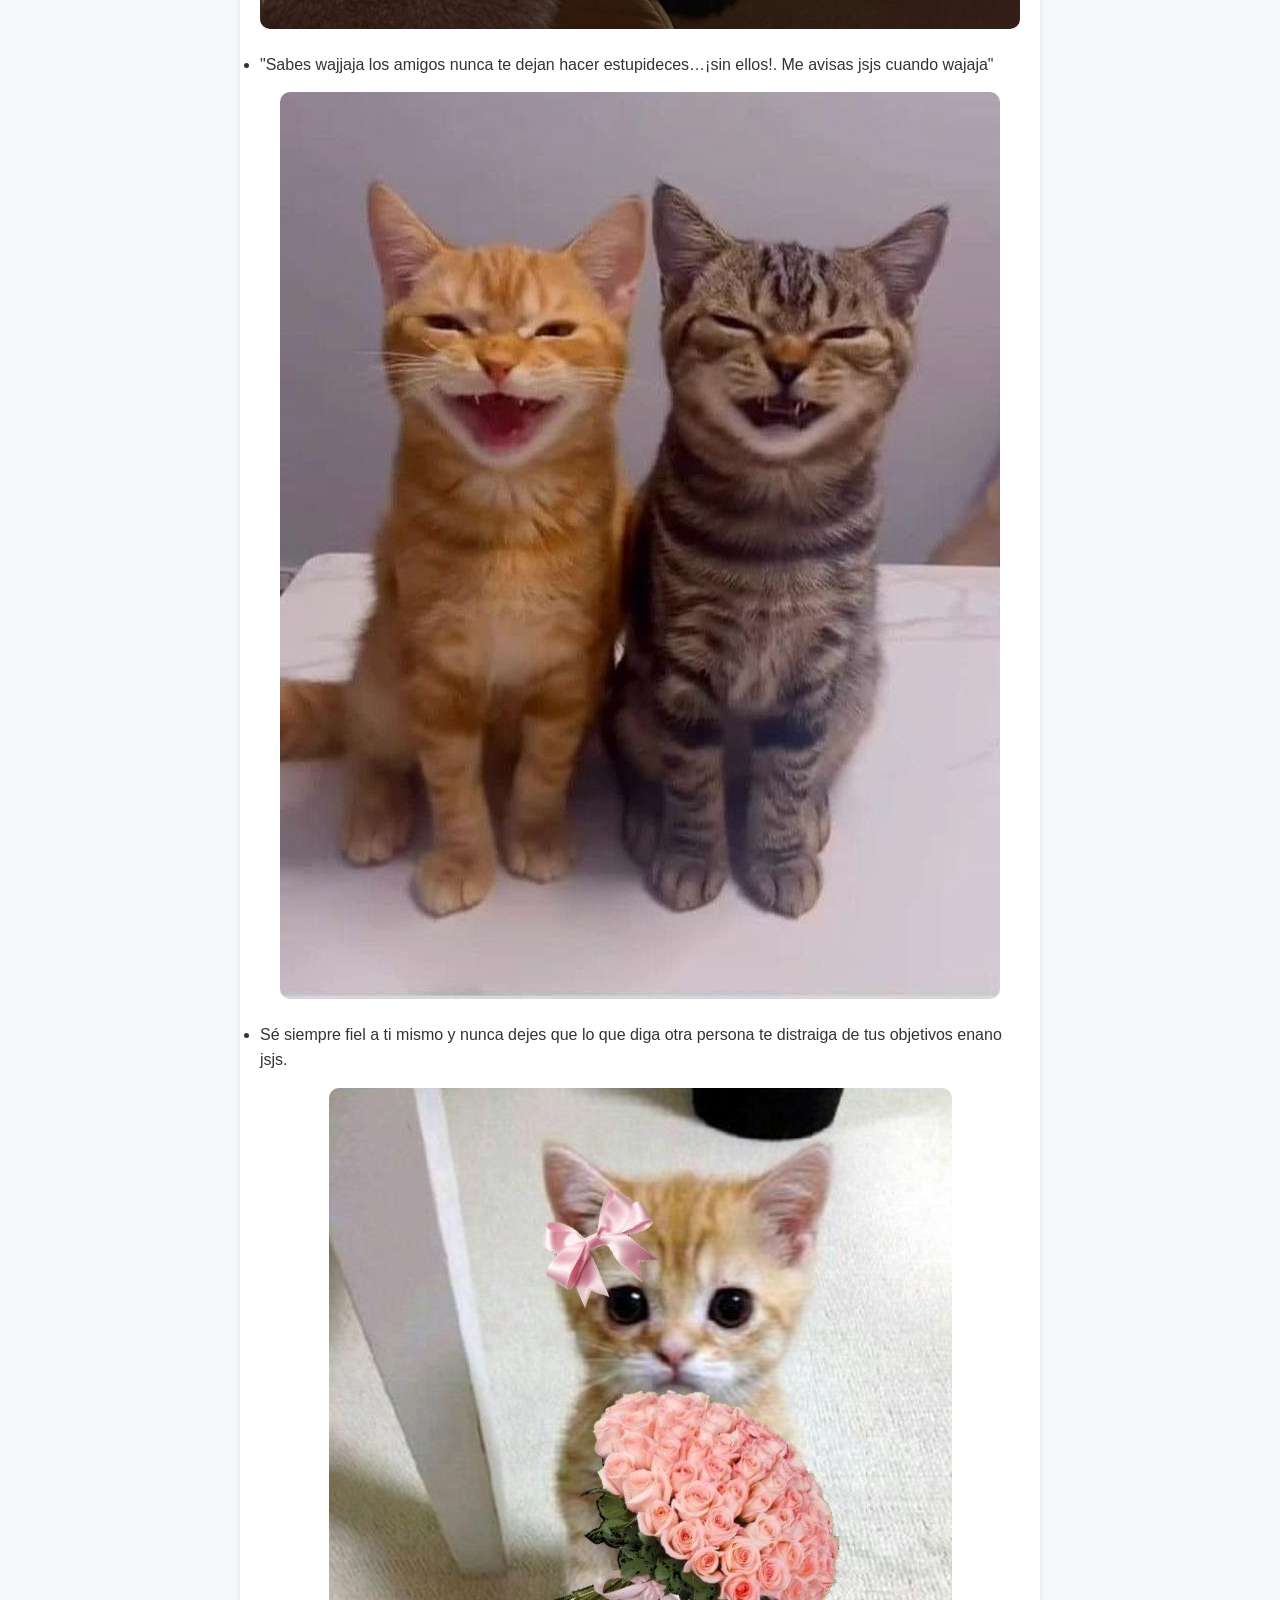
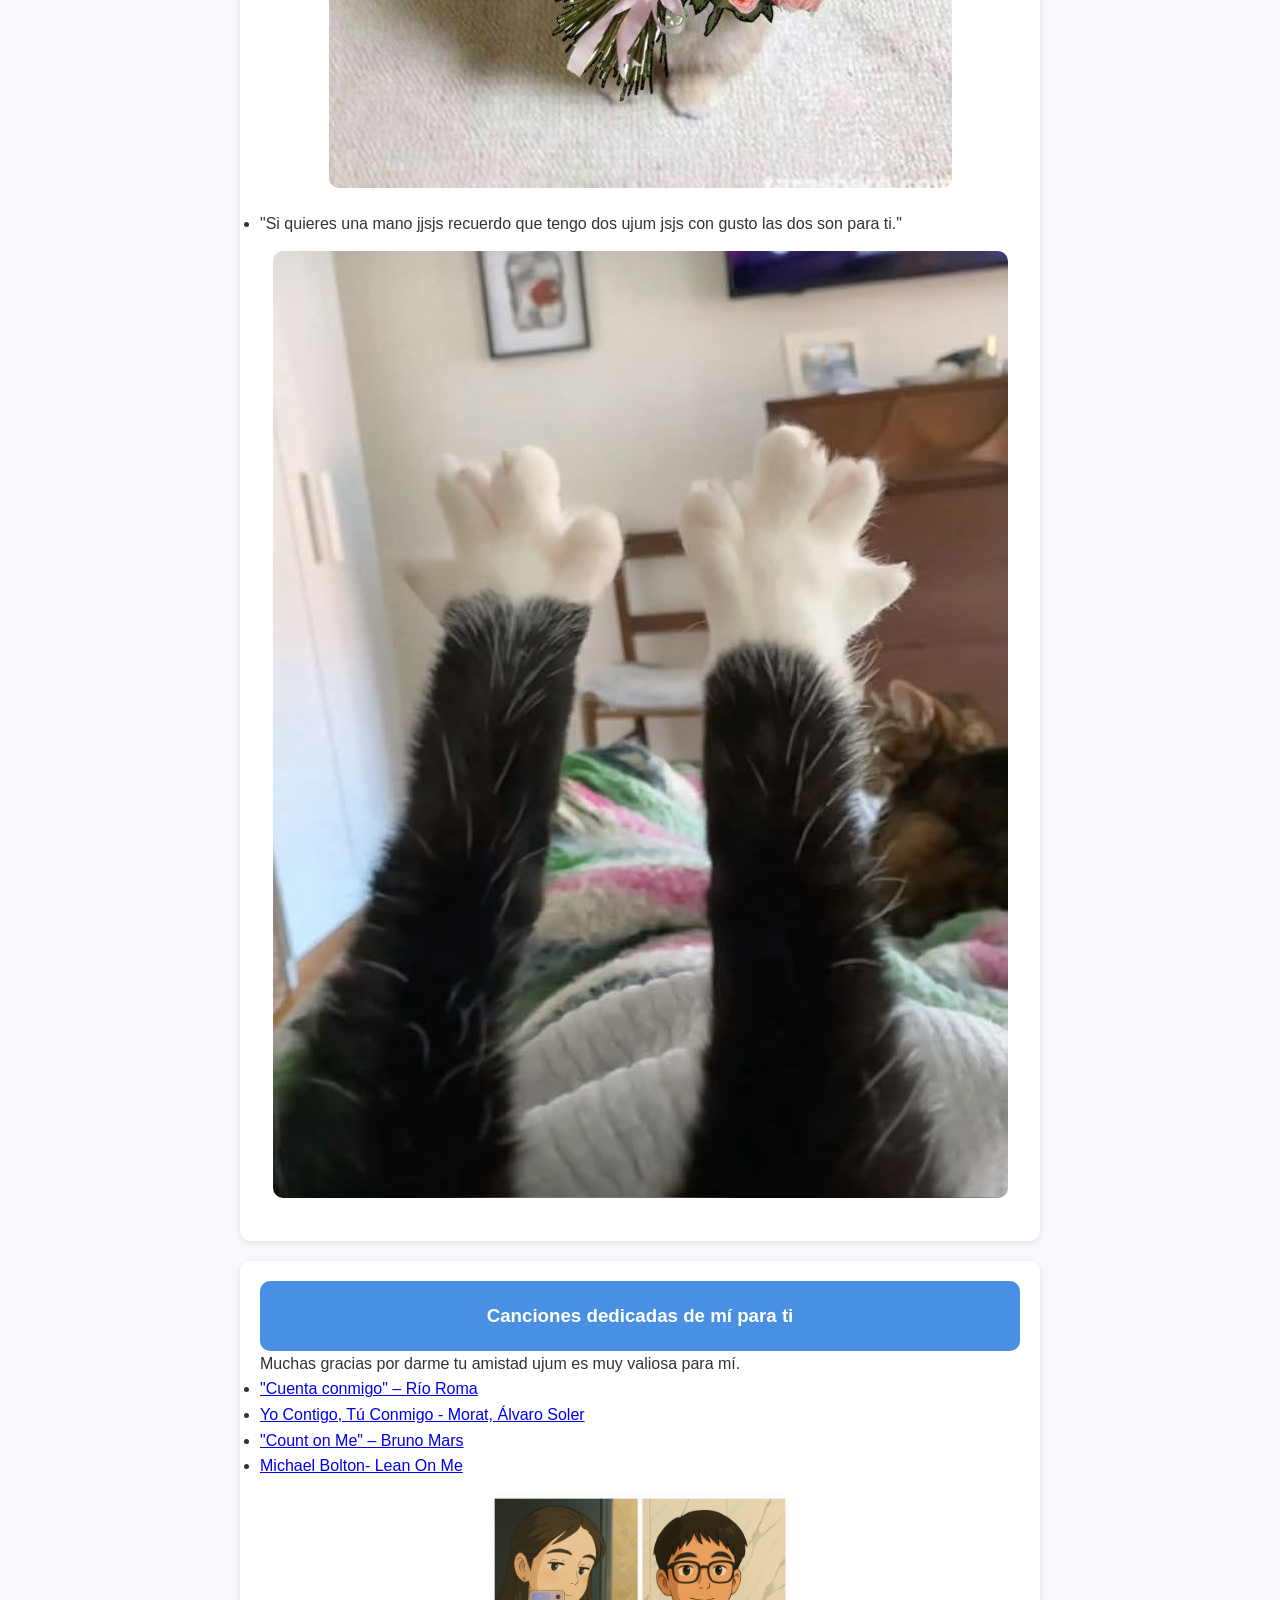
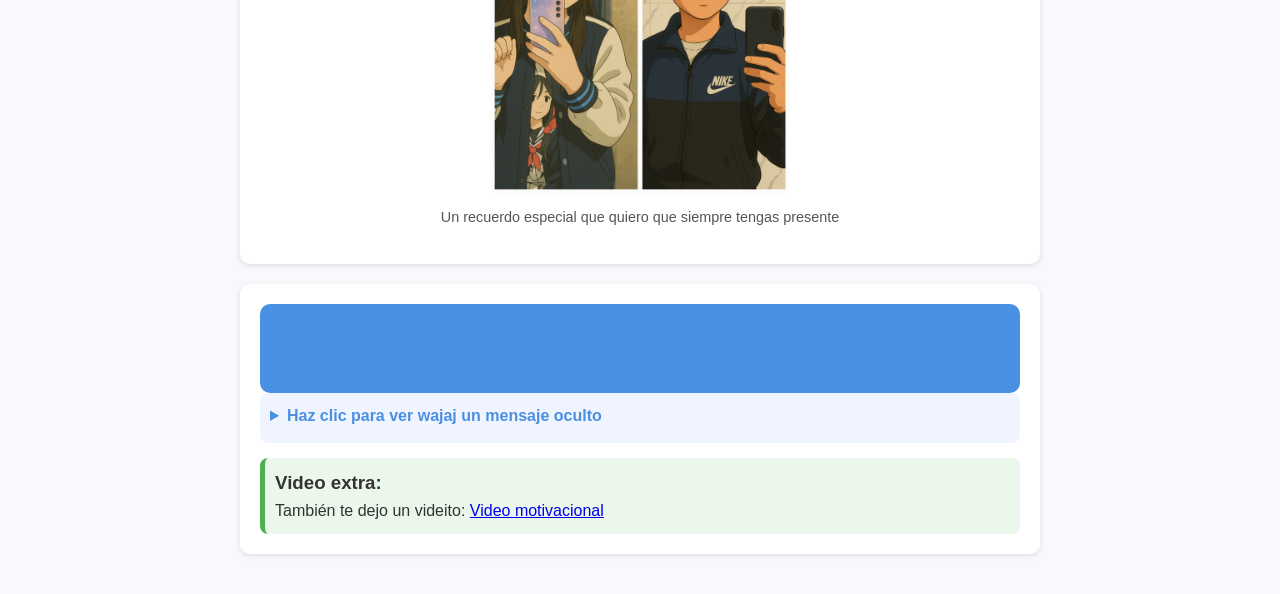
==== commit b21e3850: "Update index.html" ====
--- a/index.html
+++ b/index.html
@@ -7,7 +7,6 @@
 <body>
     <header>
         <h1>Mi regalo para ti C:</h1>
-        <p>Este es un espacio TA TA TA TAN jsjsjs donde encontarás mensajes, canciones y recuerdos ujum.</p>
         <nav>
             <ul>
                 <li><a href="#amistad">Nuestra amistad</a></li> |
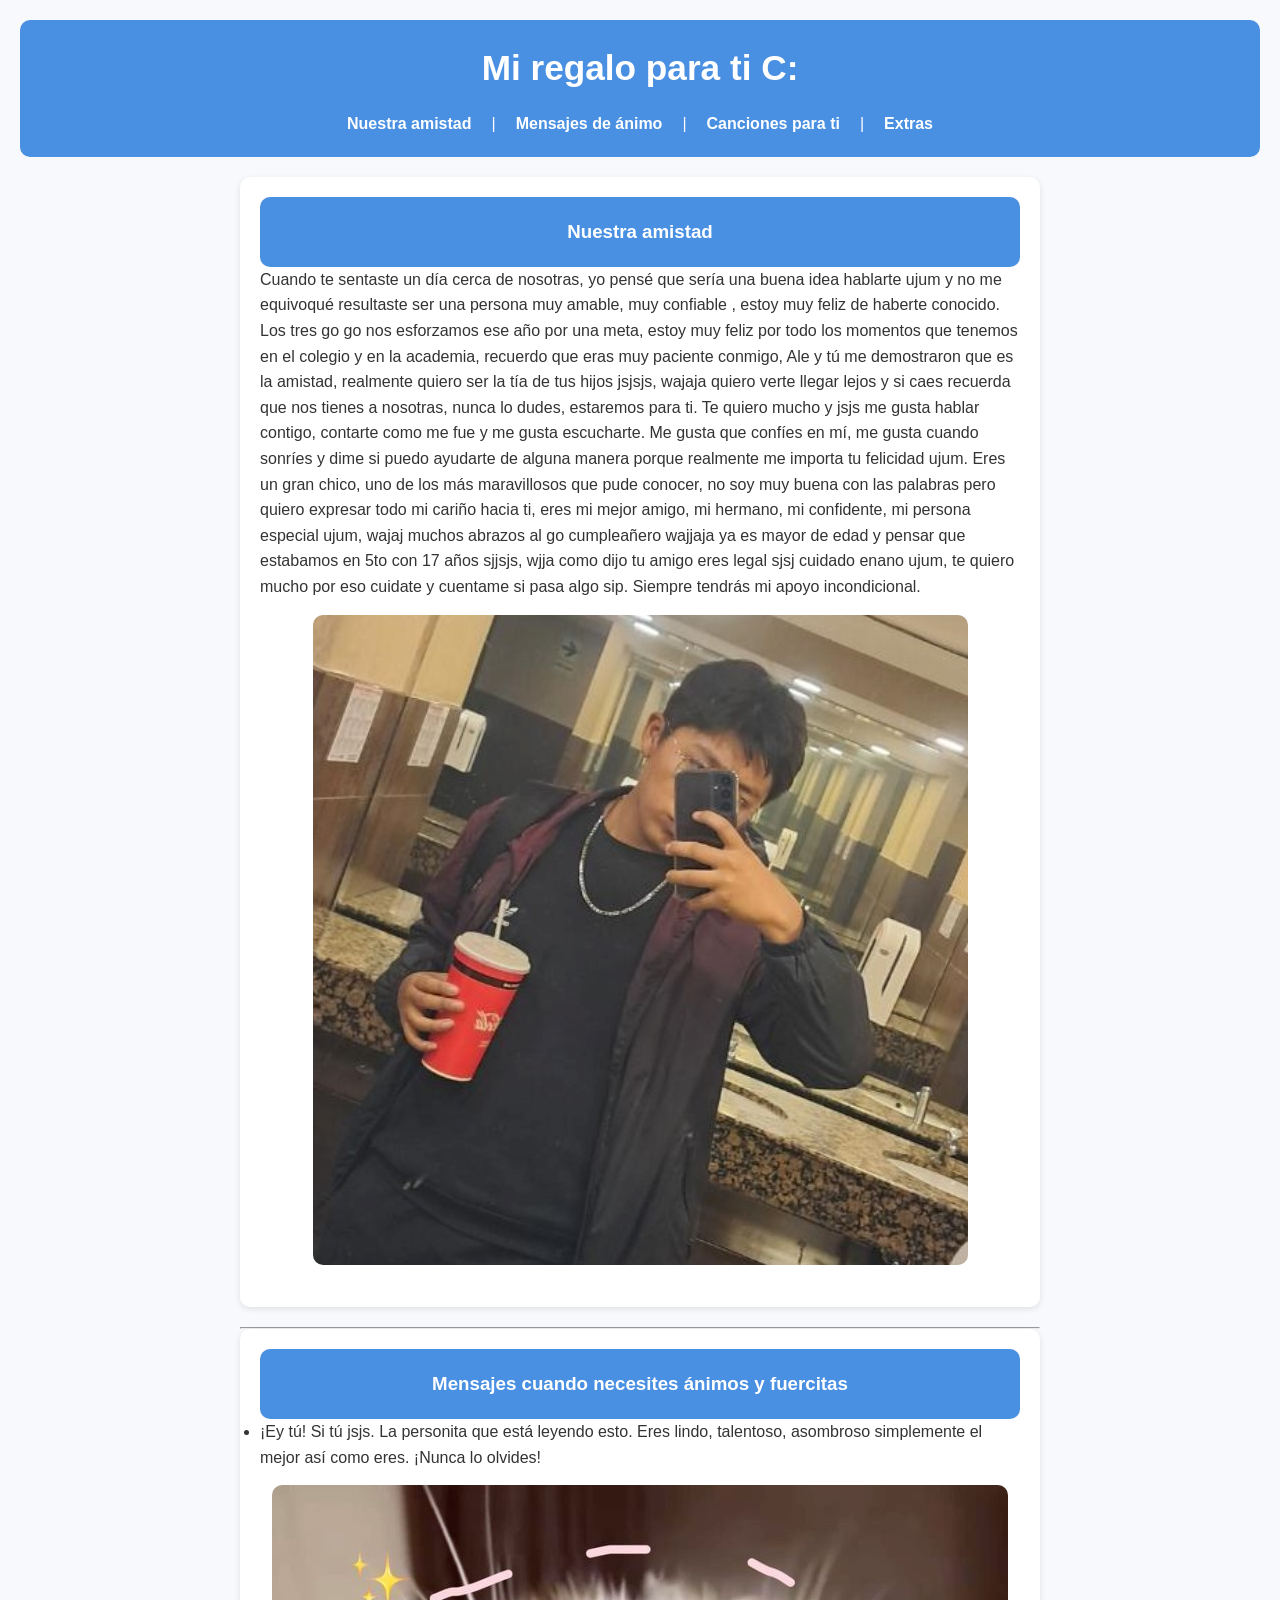
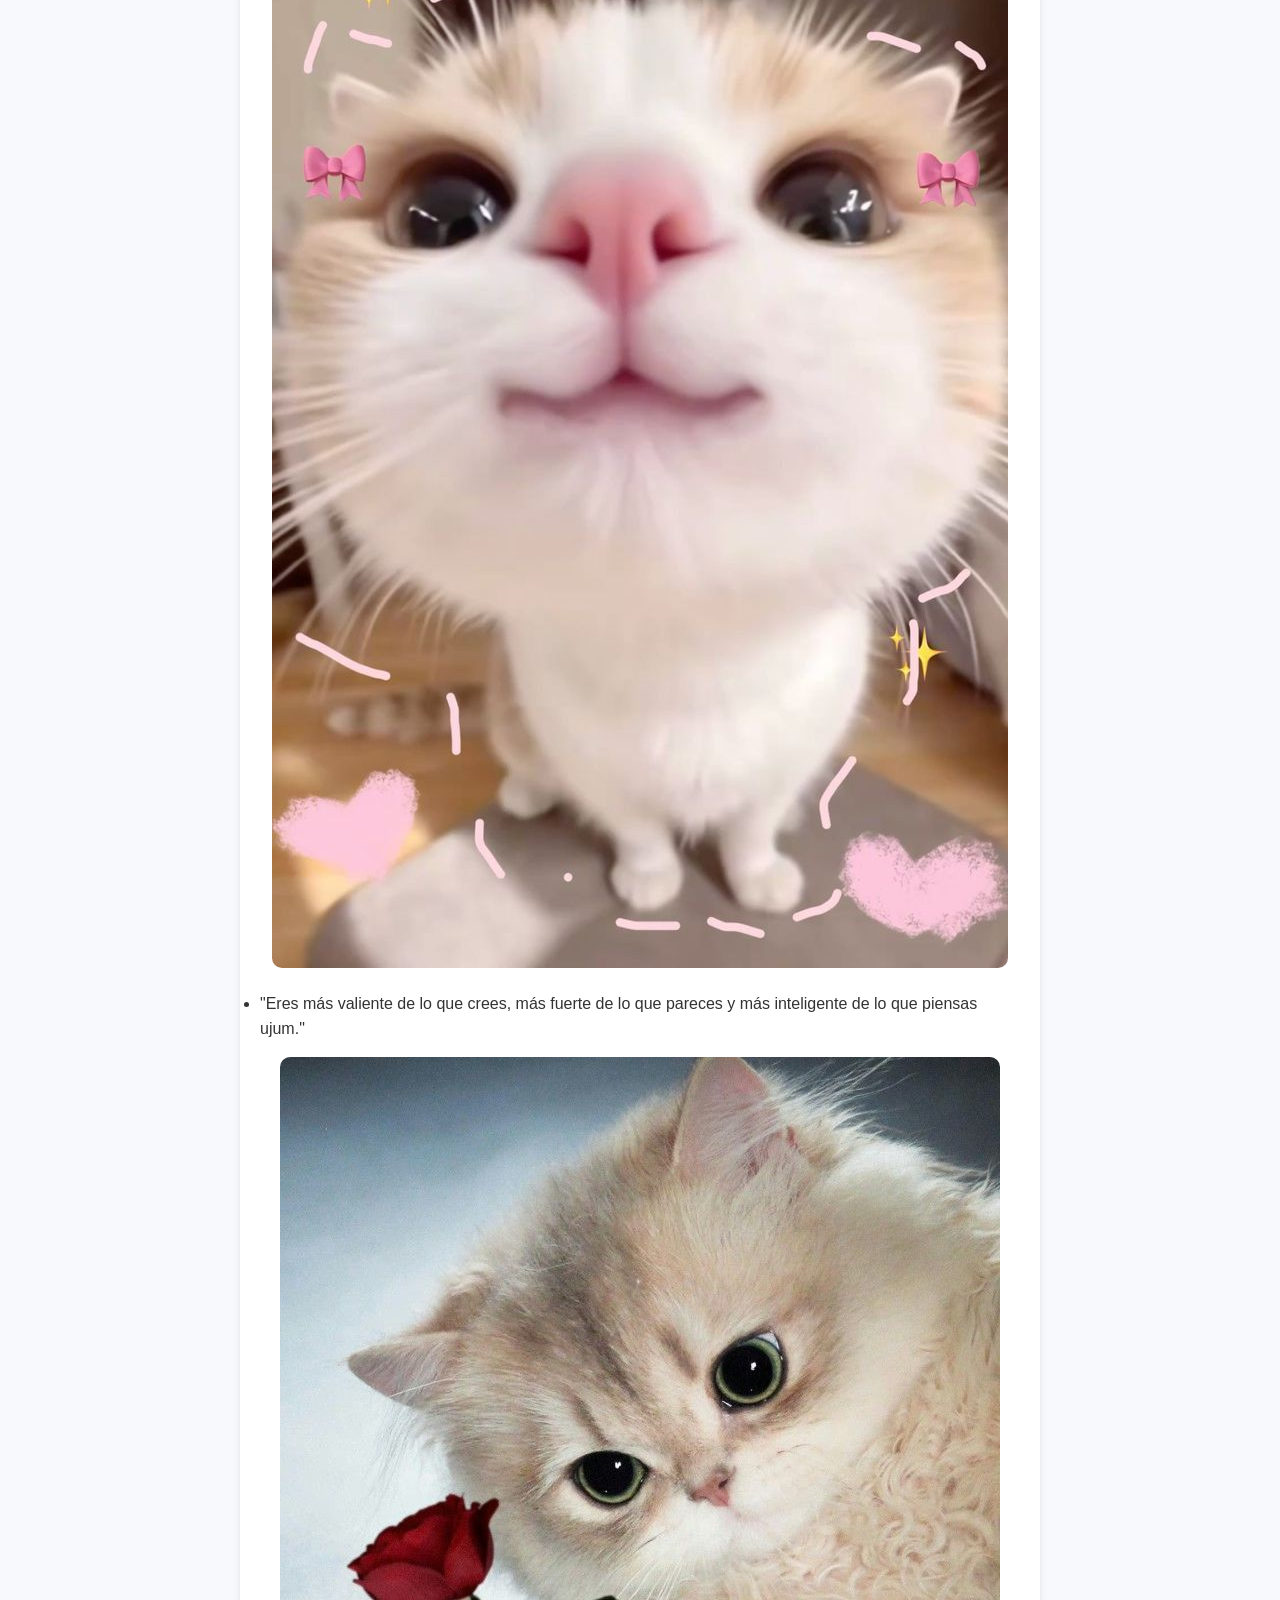
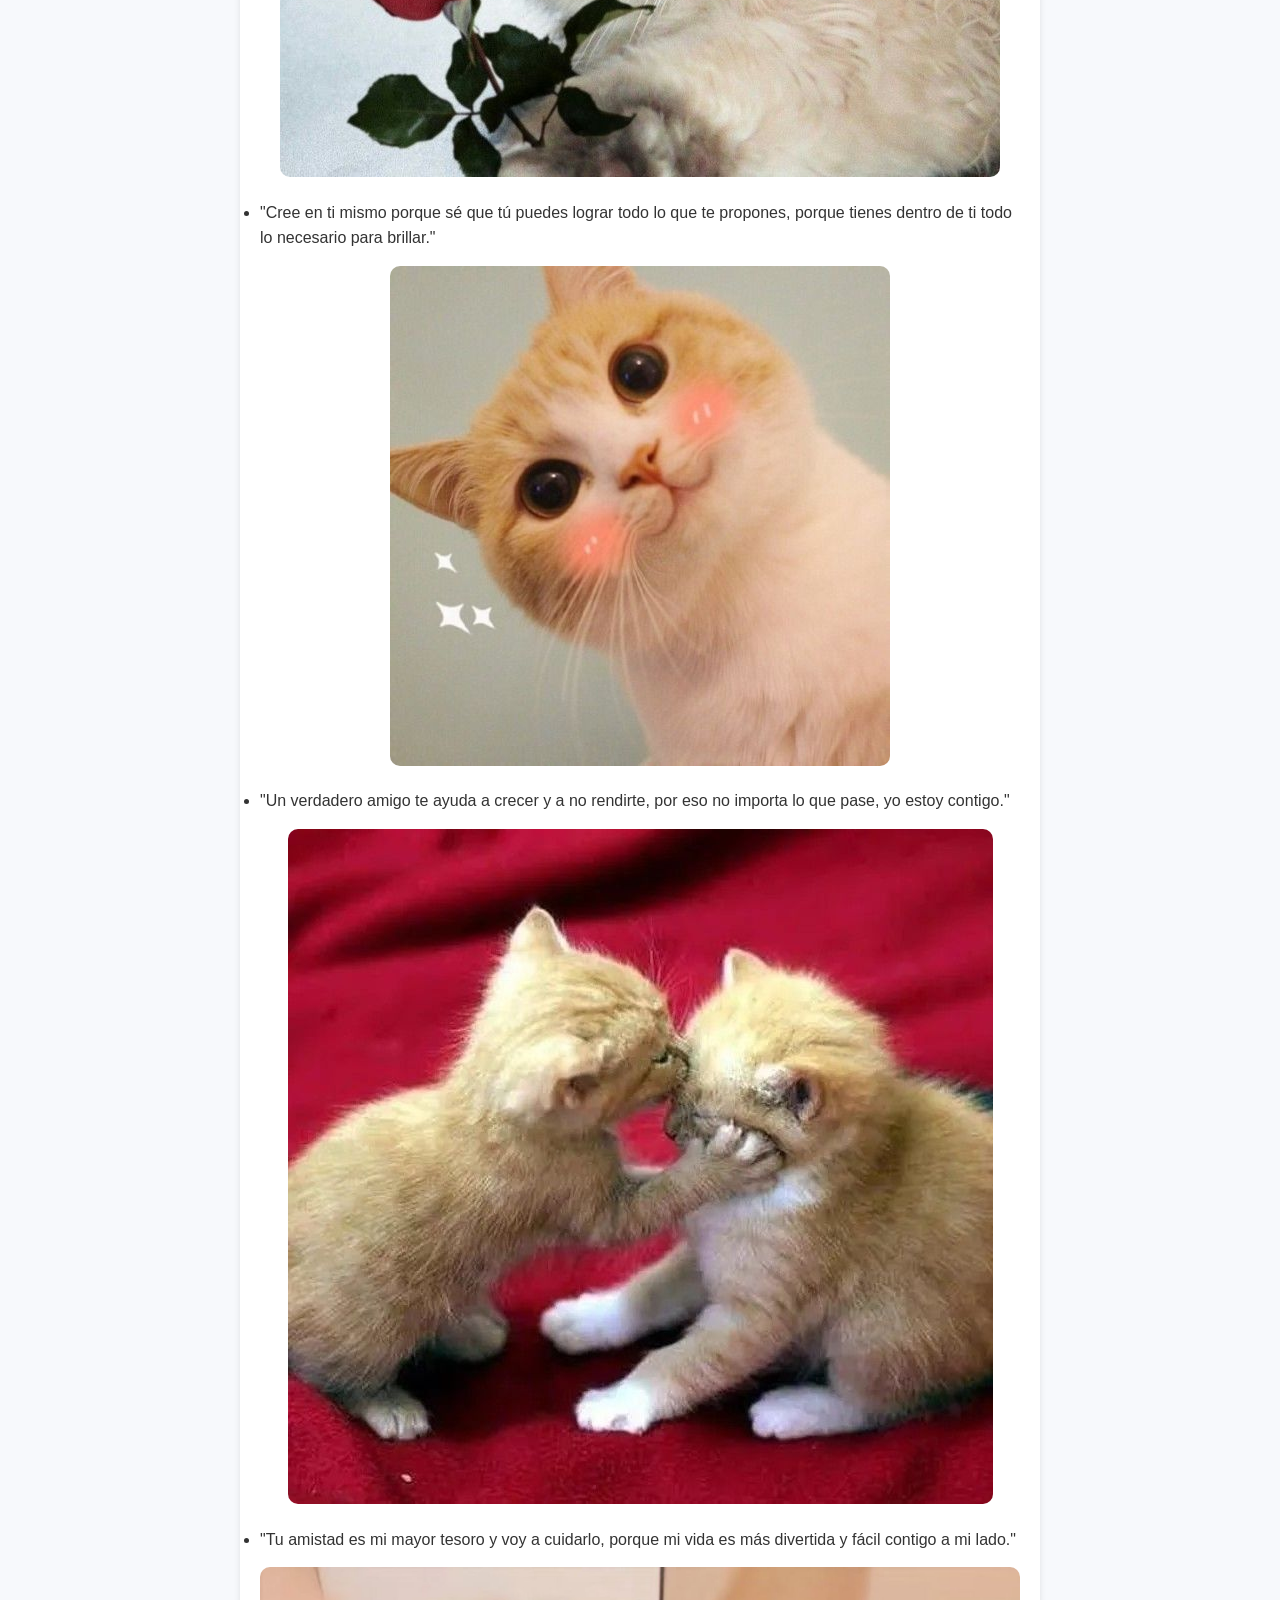
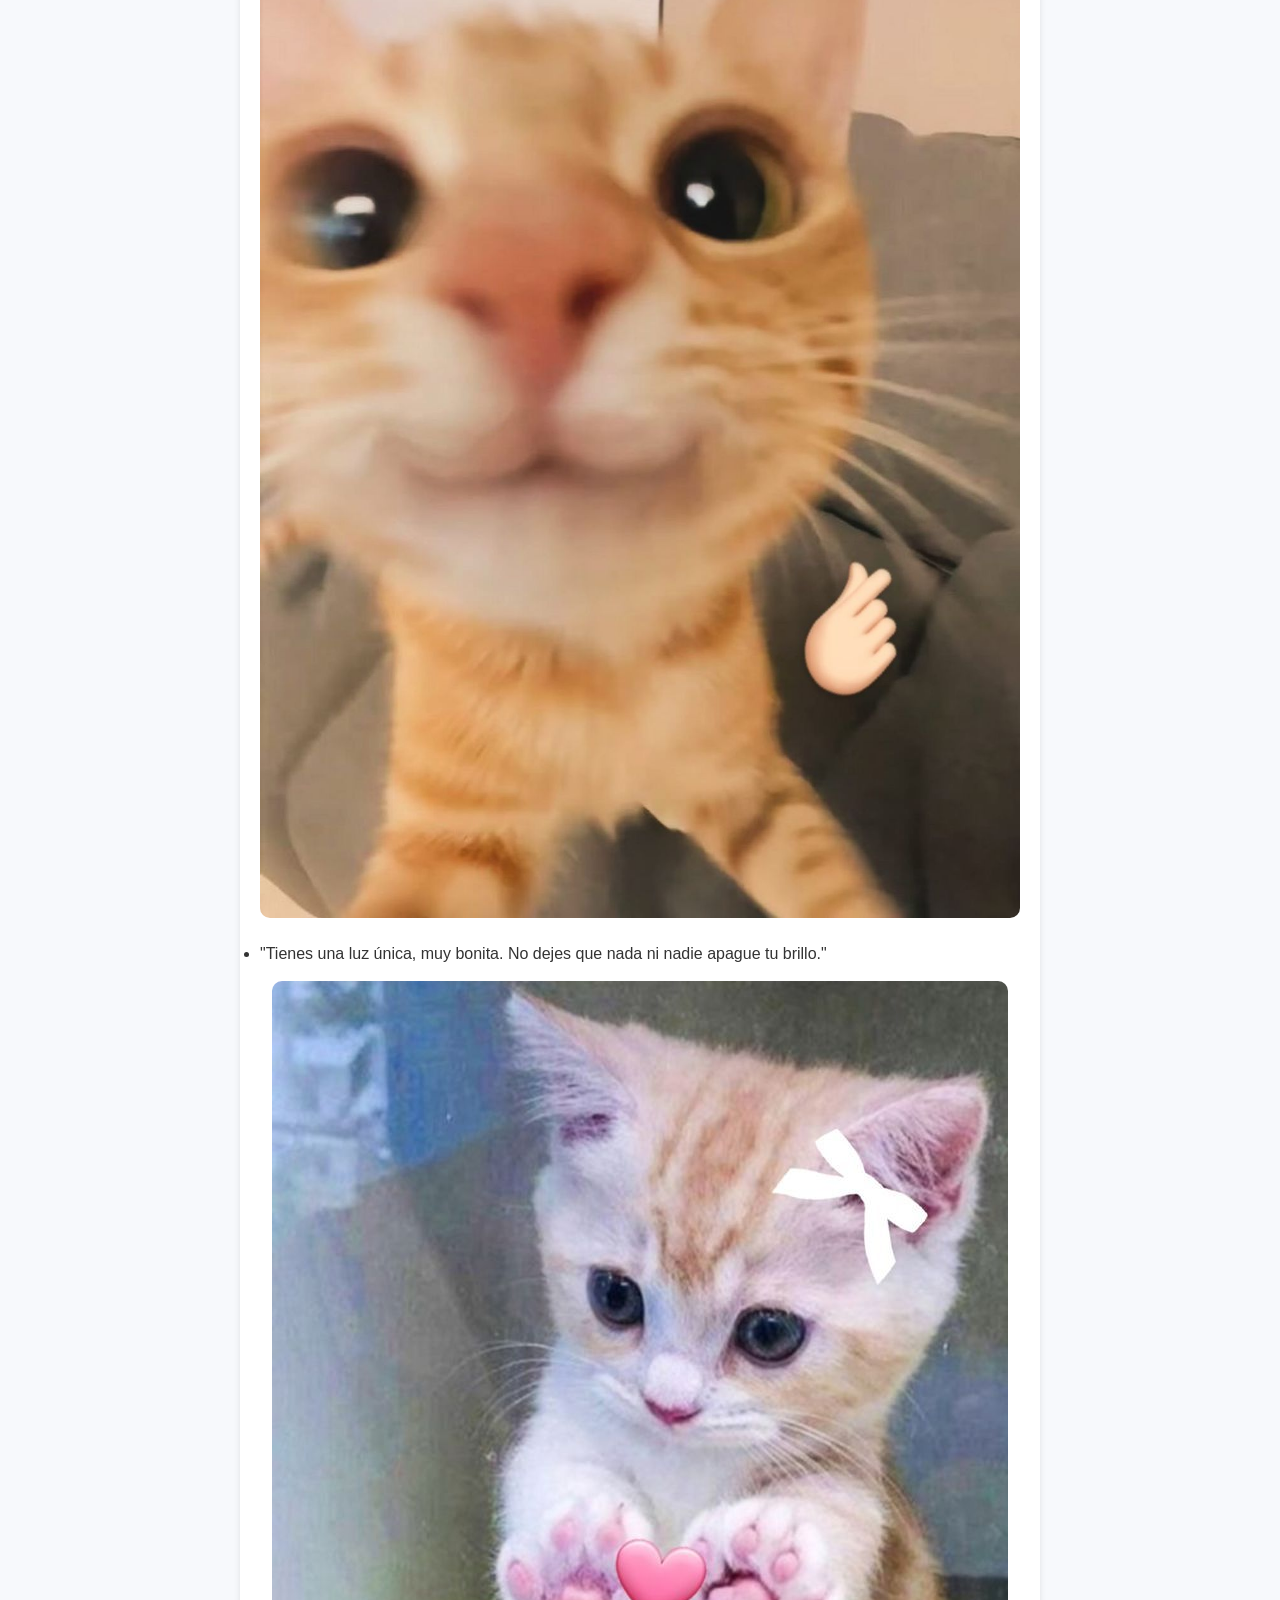
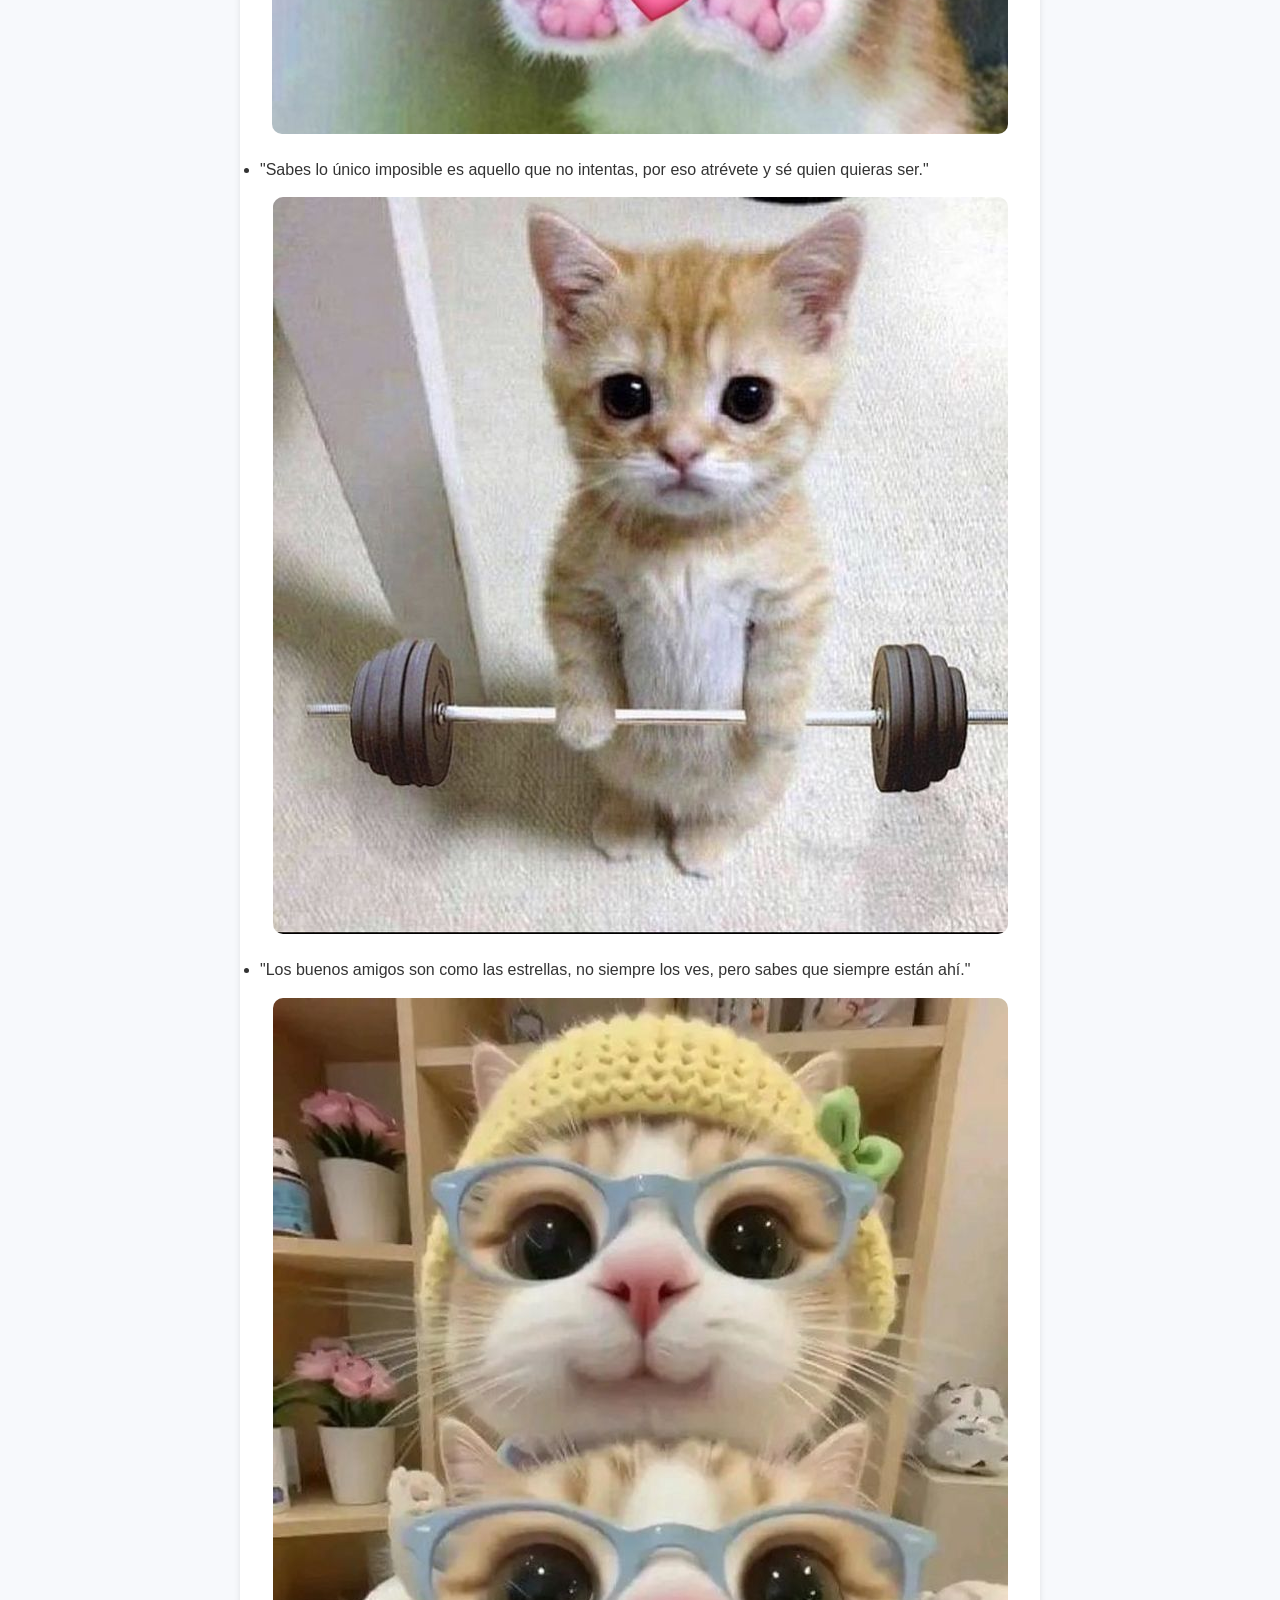
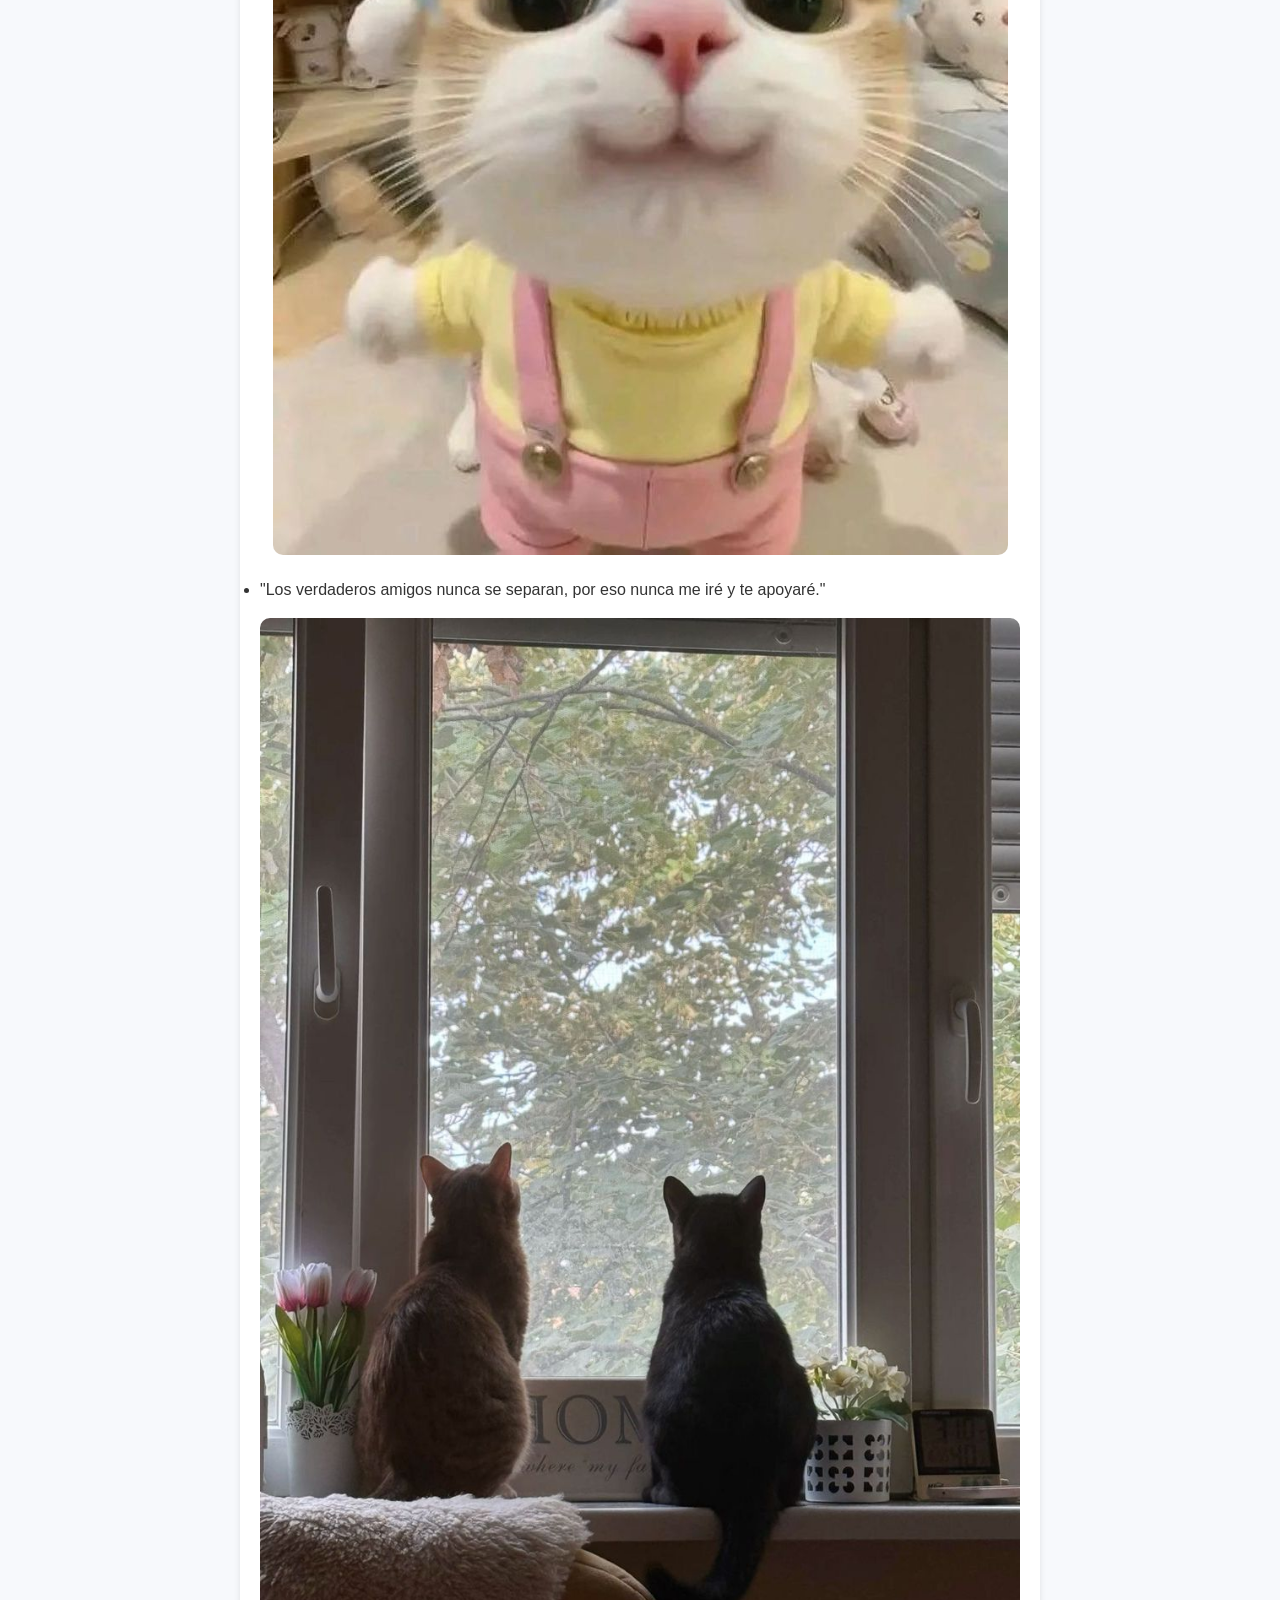
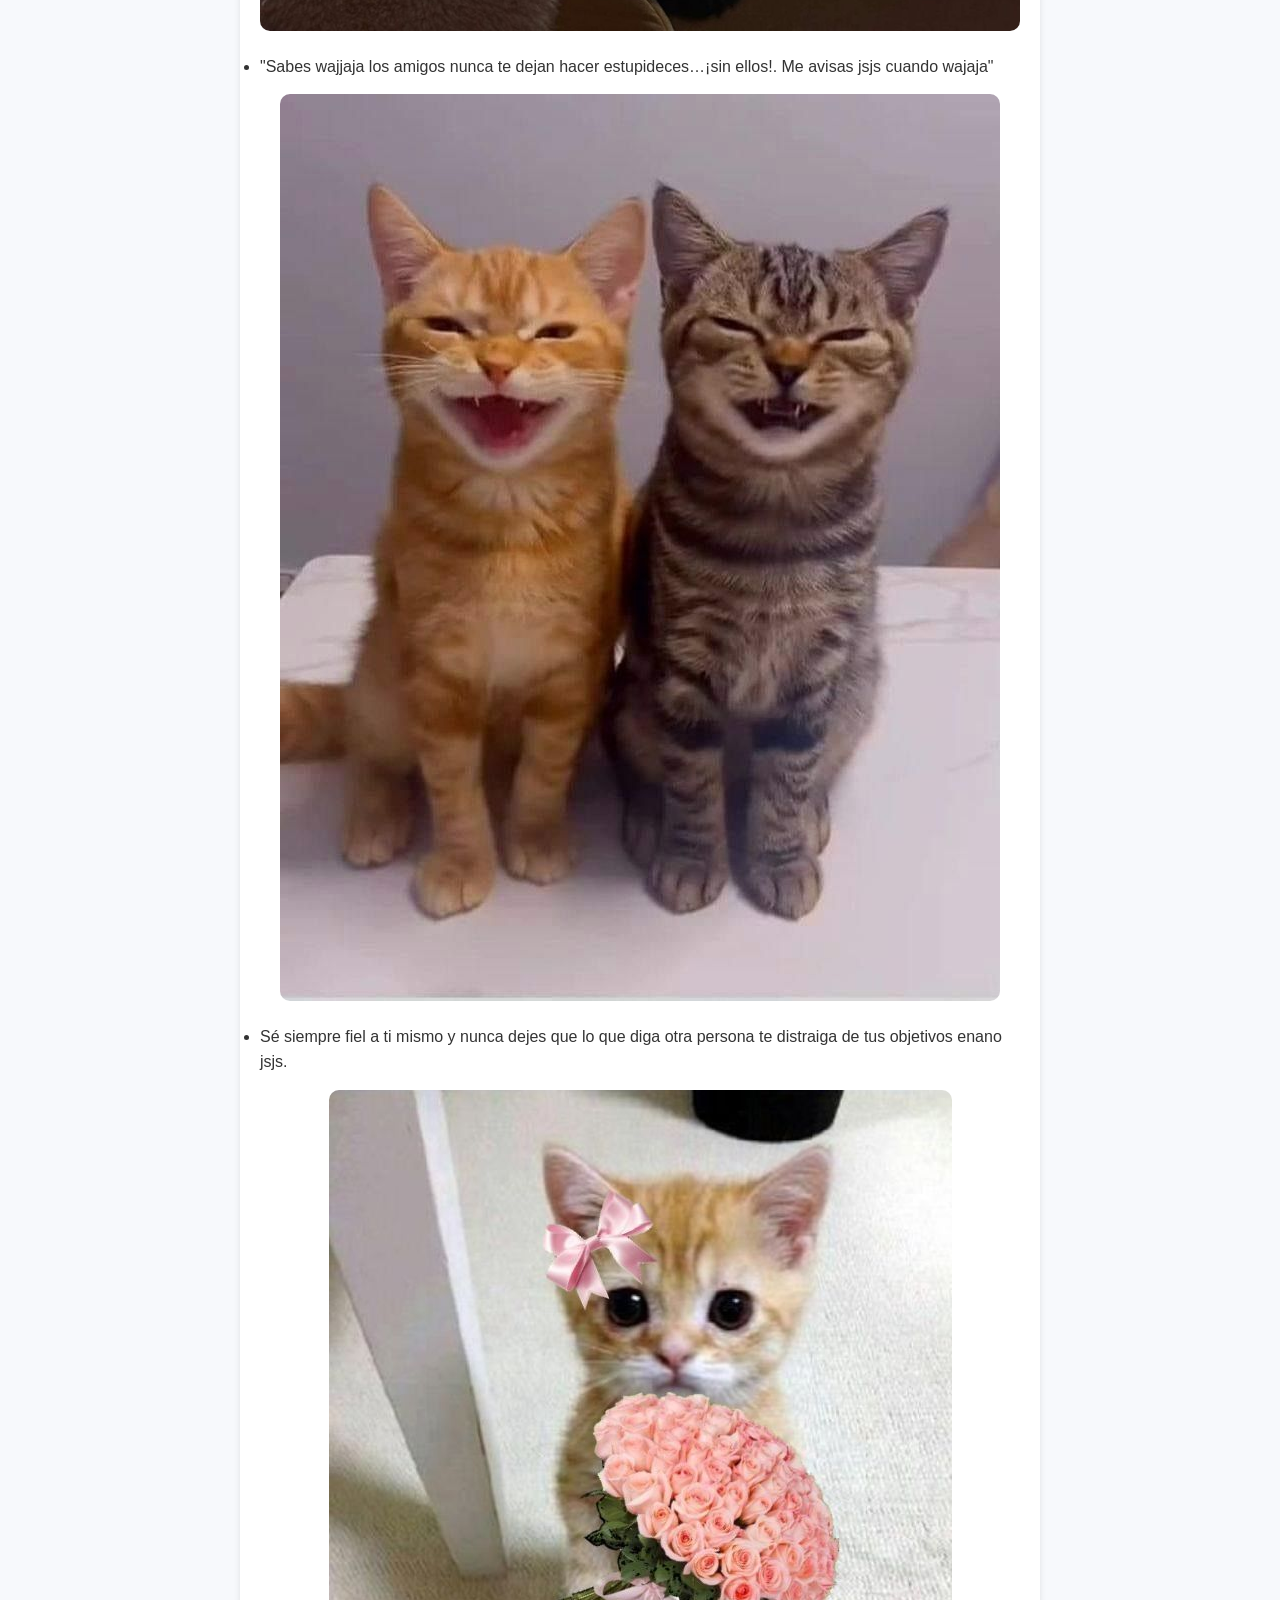
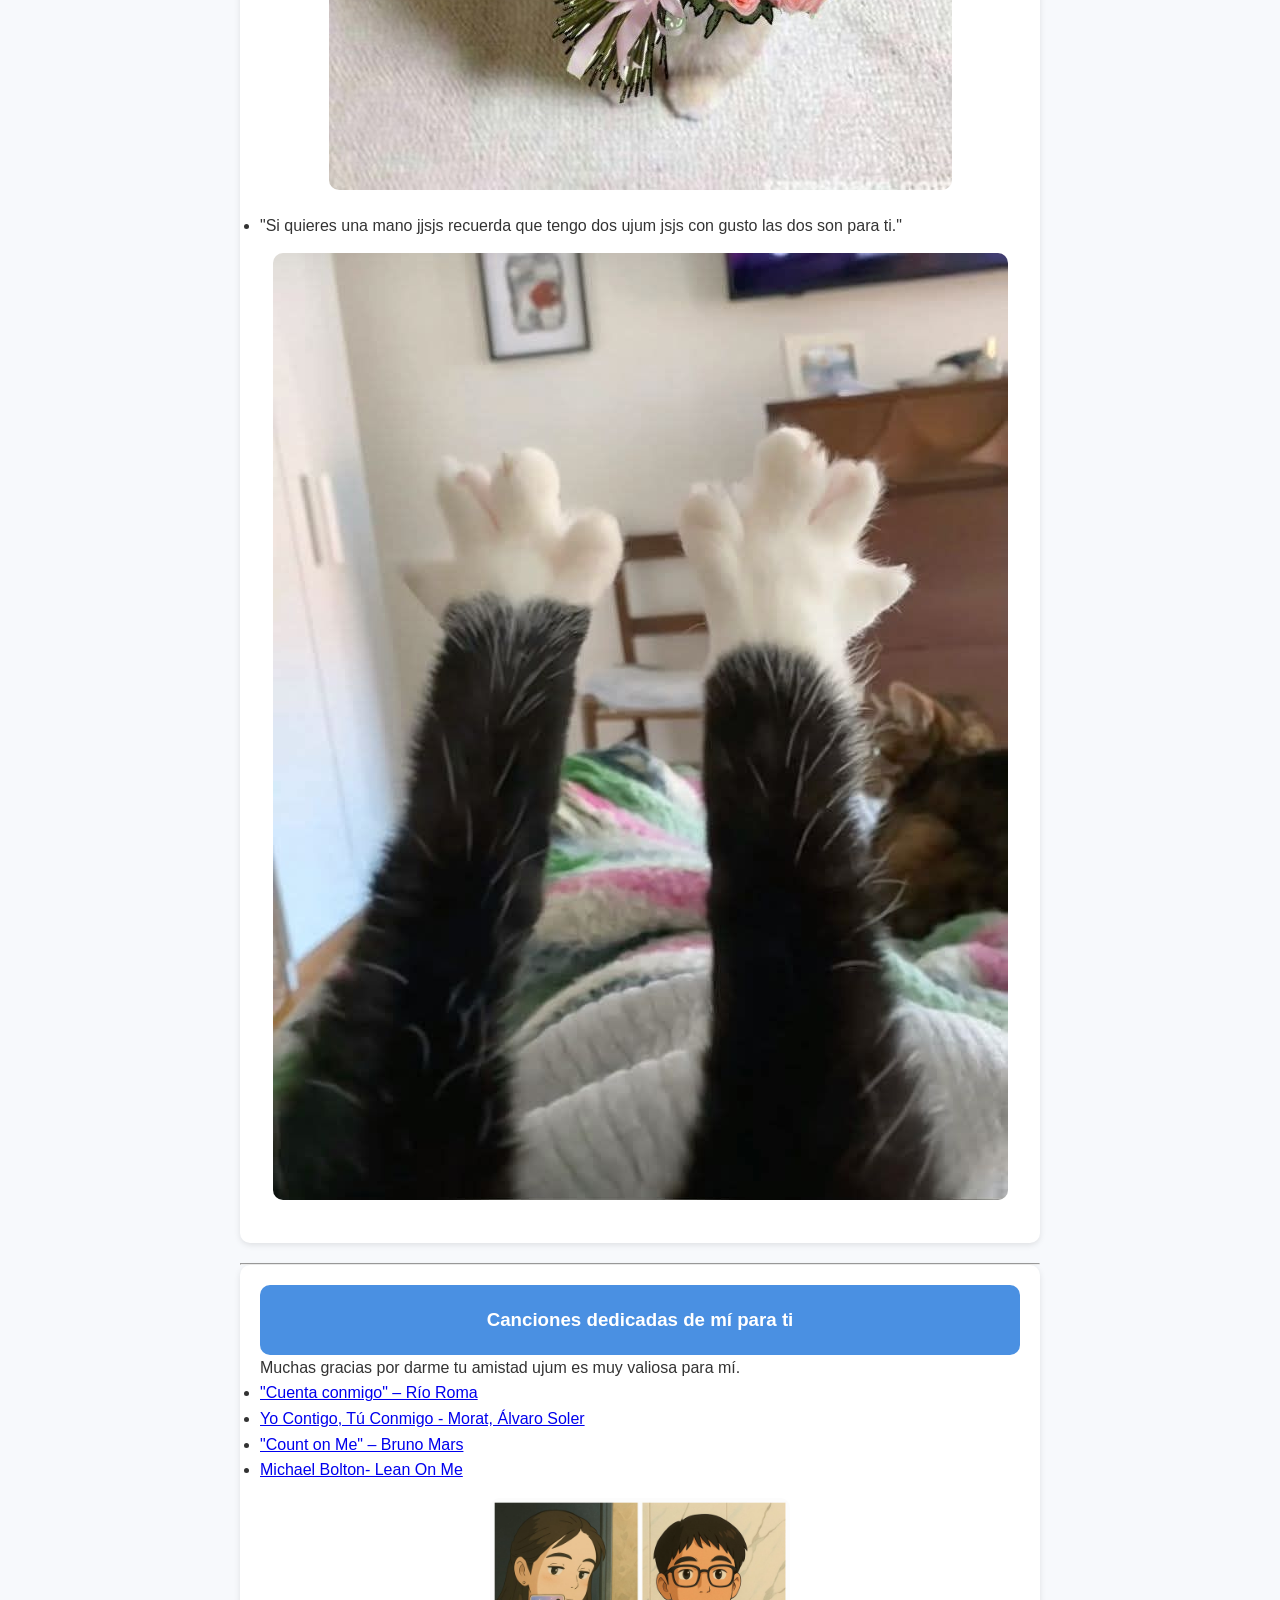
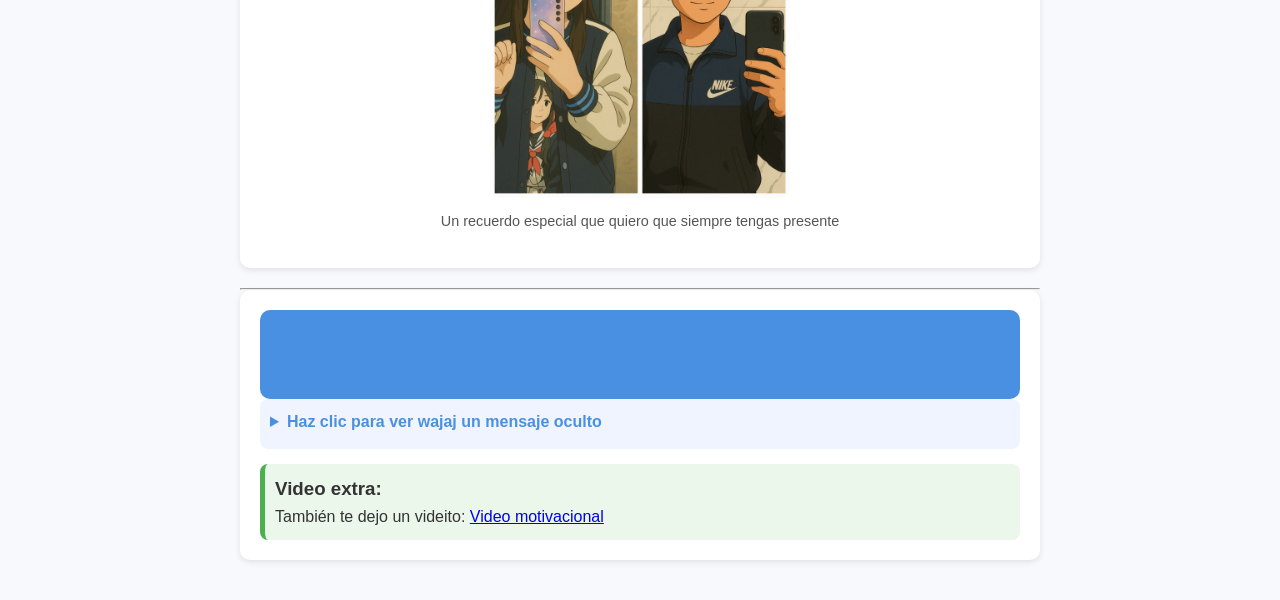
==== commit 76d5cc76: "Update index.html" ====
--- a/index.html
+++ b/index.html
@@ -45,6 +45,7 @@
                 <img src="imagenes/miMejorAamigo.jpg" alt="Fotito de mi mejor amigo sjjsjs mi hermano ujum">
             </figure>
         </article>
+        <hr>
         <!--Articulo mensajes motivacionales-->
         <article id ="mensajes">
             <header>
@@ -76,12 +77,12 @@
                     <figure><img src="imagenes/locuras.jpg" alt="Dos gatitos riendo malvadiscamente"></figure>
                     <li>Sé siempre fiel a ti mismo y nunca dejes que lo que diga otra persona te distraiga de tus objetivos enano jsjs.</li>
                     <figure><img src="imagenes/flores.jpg" alt="Gatita con un ramo jsjsjs"></figure>
-                    <li>"Si quieres una mano jjsjs recuerdo que tengo dos ujum jsjs con gusto las dos son para ti."</li>
+                    <li>"Si quieres una mano jjsjs recuerda que tengo dos ujum jsjs con gusto las dos son para ti."</li>
                     <figure><img src="imagenes/patas.jpg" alt="Patas de gatito"></figure>
                 </ul>
             </section>
         </article>
-
+        <hr>
         <!--Articulo canciones dedicadas-->
         <article id="canciones">
             <header>
@@ -102,7 +103,7 @@
                 <figcaption>Un recuerdo especial que quiero que siempre tengas presente</figcaption>
             </figure>
         </article>
-
+        <hr>
     <article id="extra">
       <header>
         <h2>Extras</h2>
